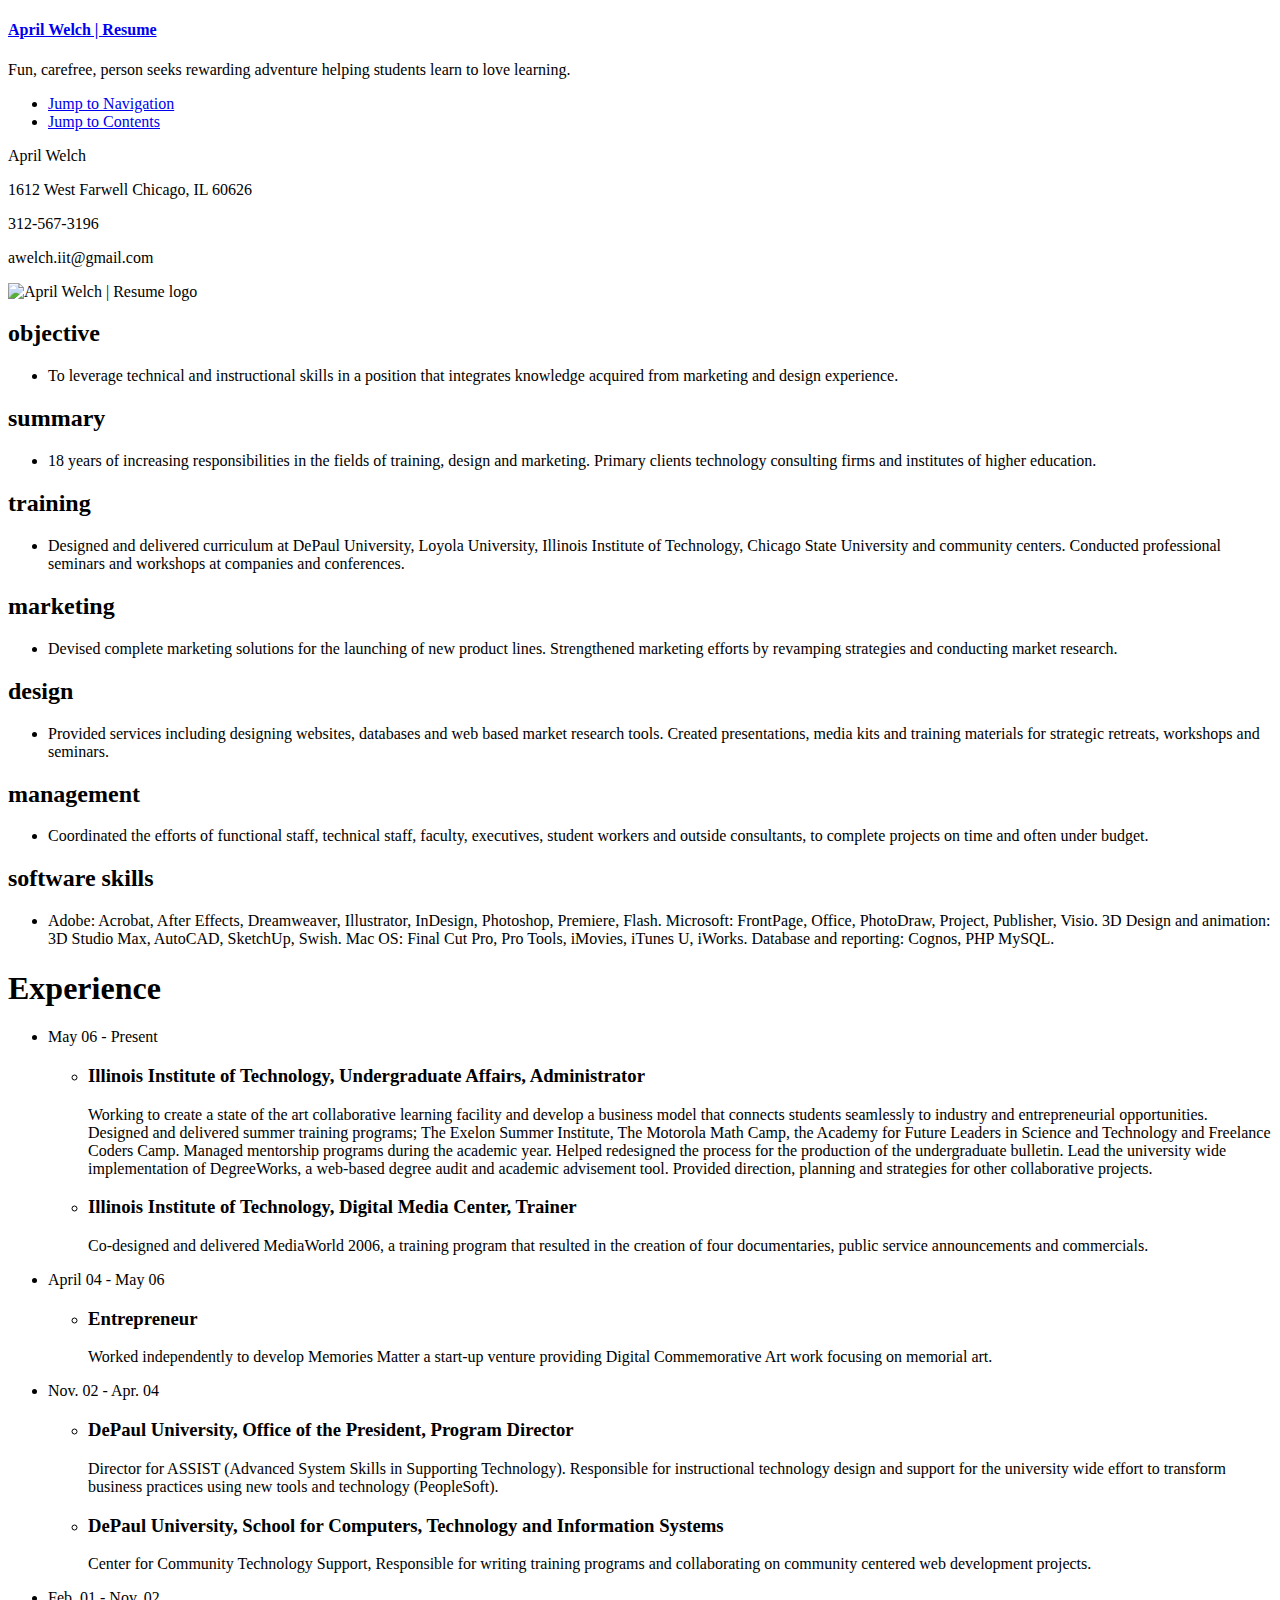
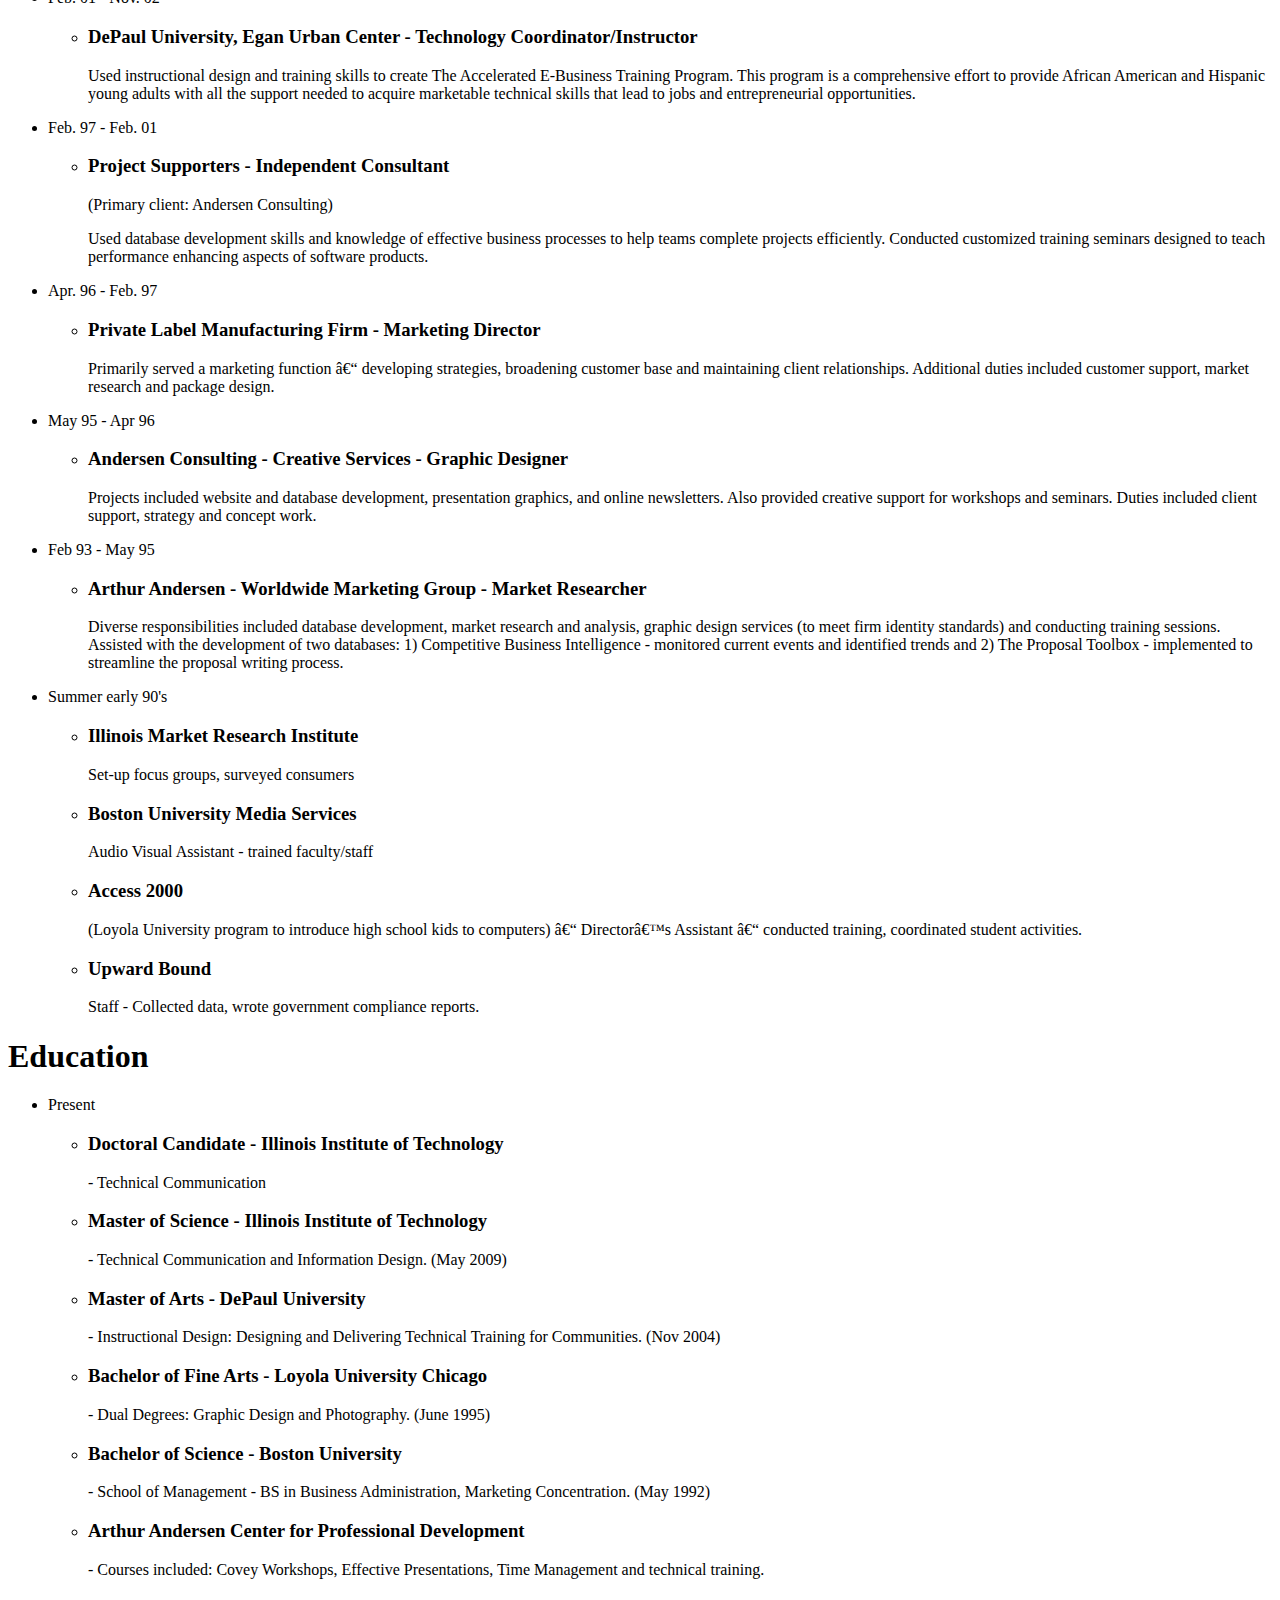
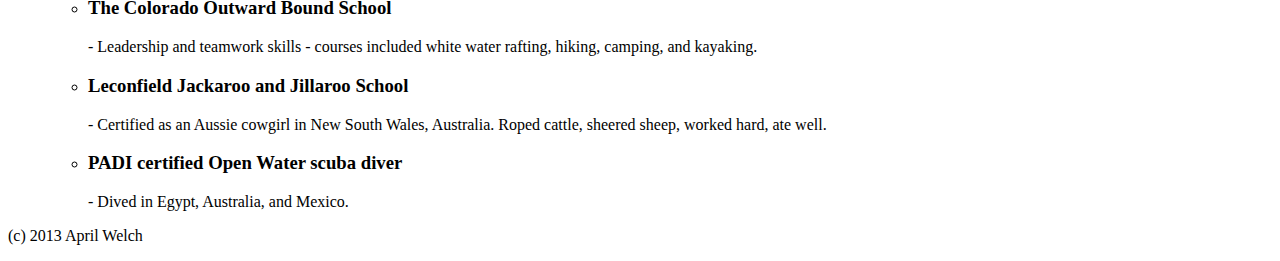
==== index.htm @ 26d6c79b "Update index.htm" ====
<!DOCTYPE html PUBLIC "-//W3C//DTD XHTML 1.0 Strict//EN" "http://www.w3.org/TR/xhtml1/DTD/xhtml1-strict.dtd">
<!--The line above is a doc type declaration that helps mark-up validators understand the type of XHTML you are writing and it helps older browsers render correctly. check p94 in Stolley HTDAWWPPT-->
<html xmlns="http://www.w3.org/1999/xhtml" xml:lang="en" lang="en" id="aprilwelch-net">


<head>
<!--The first tag is the head tag, it should contain the title of your website, this will appear on the top of the page on the tab and in most browsers this title will come up in a search.-->
  
  <title>April Welch | Resume</title>
<!--The head should also contain the meta tags and the attributes that describe the page-->
    <meta http-equiv="resume" content="text/html; charset=utf-8" />
  
<!--This meta tag helps search engines find this page -->
  <meta name="keywords" content="resume, April Welch, instructional designer, web designer, multimedia designer, photographer, chicago, Illinois, midwest, summer camp, freelance, Illinois Institute of Technology" />
  
<!--Use device width on iPhone, other mobile devices; no scaling-->
  <meta name="viewport" content="width=device-width, initial-scale=1.0" />

<!--The next two lines link your website content (.htm) to your stylesheet (.css) for formating-->

  <link rel="stylesheet" type="text/css" href="css/screen.css" media="screen" />
  <link rel="stylesheet" type="text/css" href="css/print.css" media="print" />
  
</head>

<!--The body is where the bulk of the content for your website is, it is made up of logical divisions marked by div tags-->

<body>

<!--The div id="page" gives you the opportunity to add atributes to the whole page-->

<div id="page">
  <div id="header">
       <h4><a href="http://aprilwelch.net/" rel="home"> April Welch | Resume</a></h1>
    
    <p class="tagline">
    Fun, carefree, person seeks rewarding adventure helping students learn to love learning. 
        </p>
    
    <!--The links below are for navigation:-->
    <ul class="accessibility">
      <li><a href="#navigation">Jump to Navigation</a></li>
      <li><a href="#contents">Jump to Contents</a></li>
    </ul>

  <div id="contactinfo">
    <p class="name">April Welch</p>
  <p class="address">1612 West Farwell Chicago, IL 60626</p>
  <p class="phone">312-567-3196</p>
  <p class="email">awelch.iit@gmail.com</p>
  </div>  
         <div id="aw3logo"><img src="media/aw2logo.gif" alt="April Welch | Resume logo" width="244" height="261" /></div>
  <!--The div below closes the header division:-->
    </div>
  
  <div id="contents">
    <h2>objective</h2>
      <ul class="objective">
    
      <li>To leverage technical and instructional skills in a position that integrates knowledge acquired from marketing and design experience.</li>
    </ul>
 
  
  <h2>summary</h2>
      <ul class="summary">
    
      <li>18 years of increasing responsibilities in the fields of training, design and marketing. Primary clients technology consulting firms and institutes of higher education.</li></ul>
  
    
  <h2>training</h2>
      <ul class="training">
  
      <li>Designed and delivered curriculum at DePaul University, Loyola University, Illinois Institute of Technology, Chicago State University and community centers. Conducted professional seminars and workshops at companies and conferences.</li> </ul>
      
   
  <h2>marketing</h2>
      <ul class="marketing">
    
      <li>Devised complete marketing solutions for the launching of new product lines. Strengthened marketing efforts by revamping strategies and conducting market research.</li></ul>
    
  
   <h2>design</h2>
      <ul class="design">
    
      <li>Provided services including designing websites, databases and web based market research tools. Created presentations, media kits and training materials for strategic retreats, workshops and seminars.</li></ul>  
     
    
   <h2>management</h2>
      <ul class="management">
    
      <li>Coordinated the efforts of functional staff, technical staff, faculty, executives, student workers and outside consultants, to complete projects on time and often under budget.</li></ul>      
   
   
   <h2>software skills</h2>
      <ul class="software skills">
    
      <li>Adobe: Acrobat, After Effects, Dreamweaver, Illustrator, InDesign, Photoshop, Premiere, Flash. Microsoft:  FrontPage, Office, PhotoDraw, Project, Publisher, Visio. 3D Design and animation: 3D Studio Max, AutoCAD, SketchUp, Swish. Mac OS:  Final Cut Pro, Pro Tools, iMovies, iTunes U, iWorks. Database and reporting: Cognos, PHP MySQL. </li></ul>
    
  <!--The div below closes the contents division:-->
  </div>  
  
<div id="experience">
<h1>Experience</h1>
  <ul> 
     <li class="date"> May 06 - Present 
        <ul>
           <li class="job"> <h3>Illinois Institute of Technology, Undergraduate Affairs, Administrator</h3> 
      <p> Working to create a state of the art collaborative learning facility and develop a business model that connects students seamlessly to industry and entrepreneurial opportunities. Designed and delivered summer training programs; The Exelon Summer Institute, The Motorola Math Camp,  the Academy for Future Leaders in Science and Technology and Freelance Coders Camp.  Managed mentorship programs during the academic year. Helped redesigned the process for the production of the undergraduate bulletin. Lead the university wide implementation of DegreeWorks, a web-based degree audit and academic advisement tool. Provided direction, planning and strategies for other collaborative projects. </p>
      </li>
      <li class="job"> <h3>Illinois Institute of Technology, Digital Media Center, Trainer</h3> 
      <p> Co-designed and delivered MediaWorld 2006, a training program that resulted in the creation of four documentaries, public service announcements and commercials. </p>
      </li>
        </ul>
   

  <li class="date"> April 04 - May 06
    <ul>  
        <li class="job"> <h3>Entrepreneur</h3>
      <p> Worked independently to develop Memories Matter a start-up venture providing Digital Commemorative Art work focusing on memorial art. </p>
      </li>
    </ul>
    
   <li class="date"> Nov. 02 - Apr. 04
       <ul> 
        <li class="job"> <h3>DePaul University, Office of the President, Program Director</h3><p>
         Director for ASSIST (Advanced System Skills in Supporting Technology). Responsible for instructional technology design and support for the university wide effort to transform business practices using new tools and technology (PeopleSoft).</p></li>
       <li class="job"> <h3>DePaul University, School for Computers, Technology and Information Systems</h3> <p> Center for Community Technology Support, Responsible for writing training programs and collaborating on community centered web development projects.</p>
      </li>
       </ul>
      
  <li class="date"> Feb. 01 - Nov. 02
      <ul> 
      <li class="job"> <h3>DePaul University, Egan Urban Center - Technology Coordinator/Instructor</h3> <p>Used instructional design and training skills to create The Accelerated E-Business Training Program. This program is a comprehensive effort to provide African American and Hispanic young adults with all the support needed to acquire marketable technical skills that lead to jobs and entrepreneurial opportunities.</p></li>
     </ul>
  
  <li class="date"> Feb. 97 - Feb. 01
      <ul> 
          <li class="job"> <h3>Project Supporters - Independent Consultant</h3> (Primary client: Andersen Consulting) <p> Used database development skills and knowledge of effective business processes to help teams complete projects efficiently. Conducted customized training seminars designed to teach performance enhancing aspects of software products. </p></li>
     </ul>
 
  <li class="date"> Apr. 96 - Feb. 97
      <ul> 
          <li class="job"> <h3>Private Label Manufacturing Firm - Marketing Director</h3> <p> Primarily served a marketing function – developing strategies, broadening customer base and maintaining client relationships. Additional duties included customer support, market research and package design. </p></li> 
     </ul>
  
  <li class="date"> May 95 - Apr 96
      <ul> 
          <li class="job"> <h3>Andersen Consulting - Creative Services - Graphic Designer</h3> <p> Projects included website and database development, presentation graphics, and online newsletters. Also provided creative support for workshops and seminars. Duties included client support, strategy and concept work.</p></li>   
     </ul>
      
  <li class="date"> Feb 93 - May 95
      <ul> 
          <li class="job"> <h3>Arthur Andersen - Worldwide Marketing Group - Market Researcher</h3> <p> Diverse responsibilities included database development, market research and analysis, graphic design services (to meet firm identity standards) and conducting training sessions. Assisted with the development of two databases: 1) Competitive Business Intelligence - monitored current events and identified trends and 2) The Proposal Toolbox - implemented to streamline the proposal writing process.</p></li>     
     </ul>

  <li class="date"> Summer early 90's
      <ul> 
          <li class="job"> <h3>Illinois Market Research Institute</h3>Set-up focus groups, surveyed consumers </li>
          <li class="job"> <h3>Boston University Media Services</h3>Audio Visual Assistant - trained faculty/staff </li>
          <li class="job"> <h3>Access 2000</h3> (Loyola University program to introduce high school kids to computers) – Director’s Assistant – conducted training, coordinated student activities.</li>
          <li class="job"> <h3>Upward Bound</h3>Staff - Collected data, wrote government compliance reports.</li>   
     </ul>
  </li>
<!--The div below closes the Experience division:-->
  </div>
  
<div id="Education">
<h1>Education</h1>
 <ul>
  <li class="date">Present</li>
    <ul>
      <li> <h3>Doctoral Candidate - Illinois Institute of Technology</h3> - Technical  Communication</li>
      <li><h3>Master of Science - Illinois Institute of Technology</h3> - Technical Communication and Information Design. (May 2009)</li>
      <li><h3>Master of Arts - DePaul University</h3> - Instructional Design: Designing and Delivering Technical Training for Communities. (Nov 2004)</li>
      <li><h3>Bachelor of Fine Arts - Loyola University Chicago</h3> - Dual Degrees: Graphic Design and Photography. (June 1995)</li>
      <li><h3>Bachelor of Science - Boston University</h3> - School of Management - BS in Business Administration, Marketing Concentration. (May 1992)</li>
      <li><h3>Arthur Andersen Center for Professional Development</h3> - Courses included: Covey Workshops, Effective Presentations, Time Management and technical training.</li>
      <li><h3>The Colorado Outward Bound School</h3> - Leadership and teamwork skills - courses included white water rafting, hiking, camping, and kayaking.</li>
      <li><h3>Leconfield Jackaroo and Jillaroo School</h3> - Certified as an Aussie cowgirl in New South Wales, Australia. Roped cattle, sheered sheep, worked hard, ate well.</li>
      <li><h3>PADI certified Open Water scuba diver</h3> - Dived in Egypt, Australia, and Mexico.</li>
    </ul>
  </ul>  
<!--The div below closes the education division:-->
</div>  

<div id="Footer">
    <ul>
    <!--  <li> <h4>awelch.iit@gmail.com</h4></li>
      <li><a href="http://www.facebook.com/april.welch.560" title=fb</li> -->
    </ul> 
  <p> (c) 2013 April Welch</p>
<!--The div below closes the footer division:-->
</div>

<!--The div below closes the page division:-->
</div>
</body>
</html>
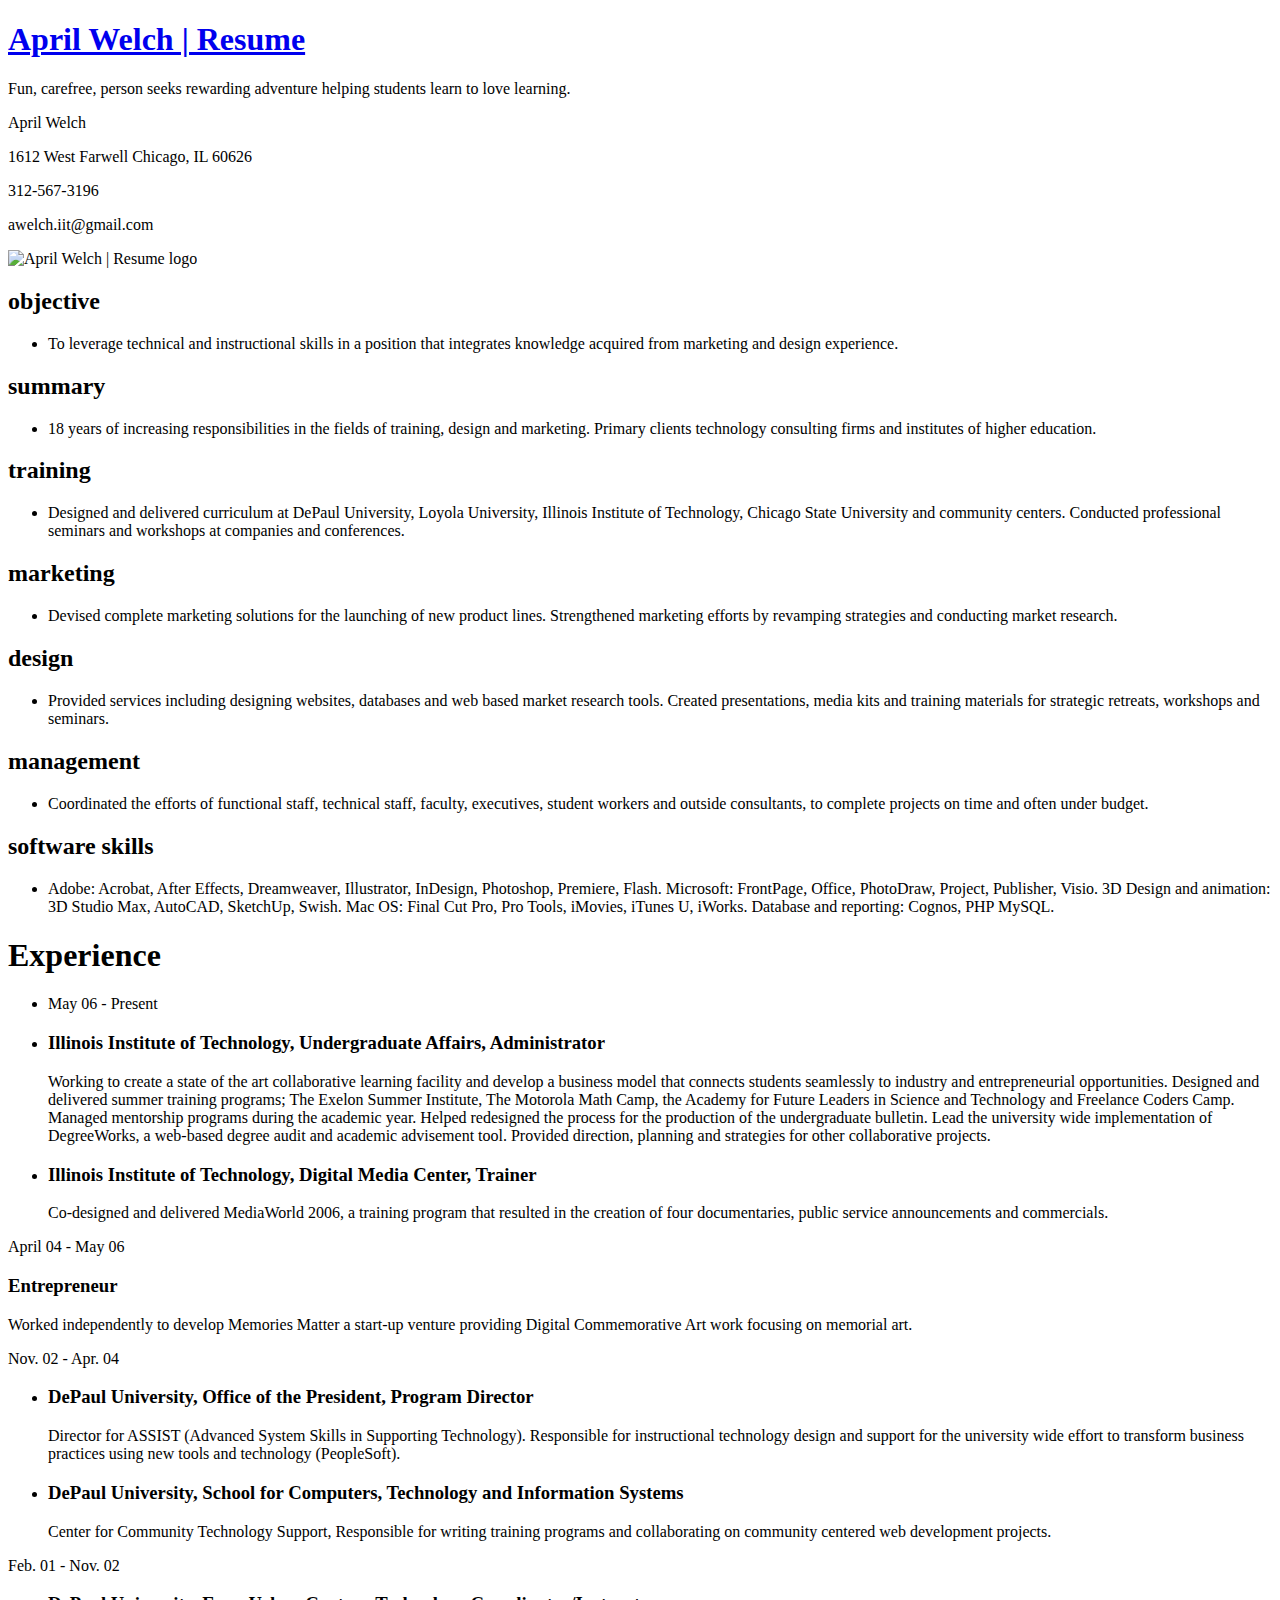
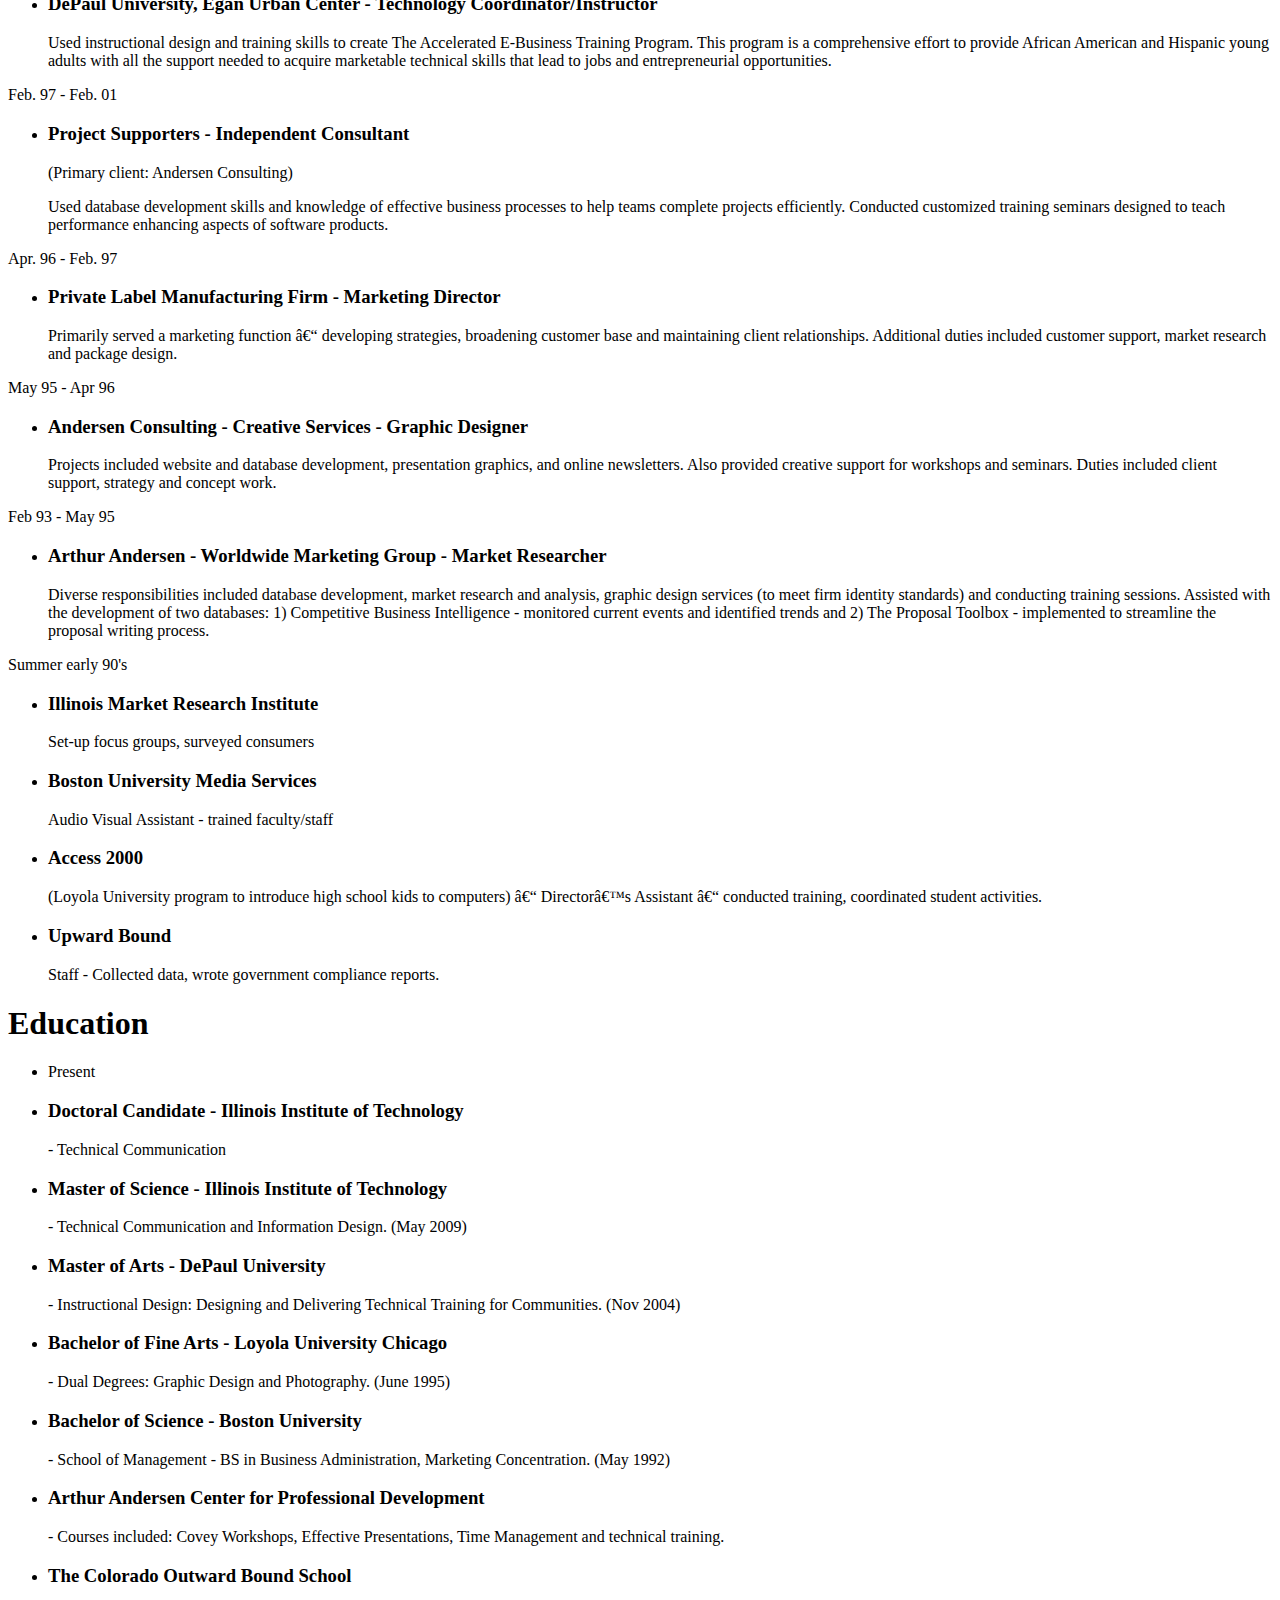
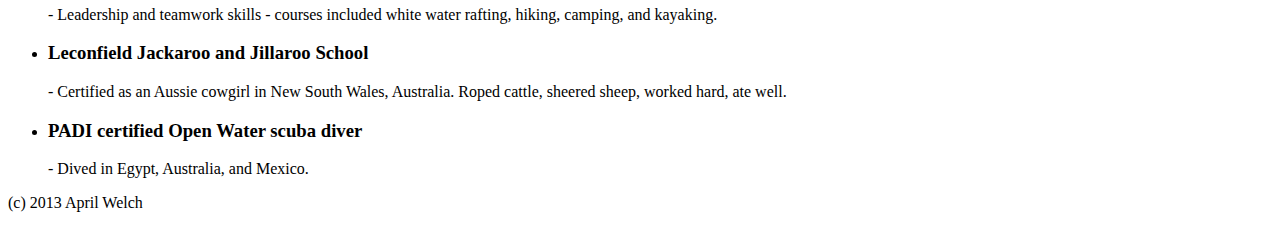
==== commit d5ed1087: "Update index.htm" ====
--- a/index.htm
+++ b/index.htm
@@ -31,17 +31,17 @@
 
 <div id="page">
   <div id="header">
-       <h4><a href="http://aprilwelch.net/" rel="home"> April Welch | Resume</a></h1>
+       <h1><a href="http://aprilwelch.net/" rel="home"> April Welch | Resume</a></h1>
     
     <p class="tagline">
     Fun, carefree, person seeks rewarding adventure helping students learn to love learning. 
         </p>
     
-    <!--The links below are for navigation:-->
+    <!--The links below are for navigation:
     <ul class="accessibility">
       <li><a href="#navigation">Jump to Navigation</a></li>
       <li><a href="#contents">Jump to Contents</a></li>
-    </ul>
+    </ul>-->
 
   <div id="contactinfo">
     <p class="name">April Welch</p>
@@ -102,65 +102,64 @@
 <div id="experience">
 <h1>Experience</h1>
   <ul> 
-     <li class="date"> May 06 - Present 
-        <ul>
-           <li class="job"> <h3>Illinois Institute of Technology, Undergraduate Affairs, Administrator</h3> 
+    <li class="date"> May 06 - Present</li> 
+      <li class="job"> <h3>Illinois Institute of Technology, Undergraduate Affairs, Administrator</h3> 
       <p> Working to create a state of the art collaborative learning facility and develop a business model that connects students seamlessly to industry and entrepreneurial opportunities. Designed and delivered summer training programs; The Exelon Summer Institute, The Motorola Math Camp,  the Academy for Future Leaders in Science and Technology and Freelance Coders Camp.  Managed mentorship programs during the academic year. Helped redesigned the process for the production of the undergraduate bulletin. Lead the university wide implementation of DegreeWorks, a web-based degree audit and academic advisement tool. Provided direction, planning and strategies for other collaborative projects. </p>
       </li>
       <li class="job"> <h3>Illinois Institute of Technology, Digital Media Center, Trainer</h3> 
       <p> Co-designed and delivered MediaWorld 2006, a training program that resulted in the creation of four documentaries, public service announcements and commercials. </p>
-      </li>
-        </ul>
+    </li>
+   </ul>
    
 
-  <li class="date"> April 04 - May 06
-    <ul>  
+  <li class="date"> April 04 - May 06</li> 
+      
         <li class="job"> <h3>Entrepreneur</h3>
       <p> Worked independently to develop Memories Matter a start-up venture providing Digital Commemorative Art work focusing on memorial art. </p>
       </li>
-    </ul>
     
-   <li class="date"> Nov. 02 - Apr. 04
+    
+   <li class="date"> Nov. 02 - Apr. 04</li>
        <ul> 
-        <li class="job"> <h3>DePaul University, Office of the President, Program Director</h3><p>
-         Director for ASSIST (Advanced System Skills in Supporting Technology). Responsible for instructional technology design and support for the university wide effort to transform business practices using new tools and technology (PeopleSoft).</p></li>
+        <li class="job"> <h3>DePaul University, Office of the President, Program Director</h3>
+         Director for ASSIST (Advanced System Skills in Supporting Technology). Responsible for instructional technology design and support for the university wide effort to transform business practices using new tools and technology (PeopleSoft).</li>
        <li class="job"> <h3>DePaul University, School for Computers, Technology and Information Systems</h3> <p> Center for Community Technology Support, Responsible for writing training programs and collaborating on community centered web development projects.</p>
       </li>
        </ul>
       
-  <li class="date"> Feb. 01 - Nov. 02
+  <li class="date"> Feb. 01 - Nov. 02</li>
       <ul> 
       <li class="job"> <h3>DePaul University, Egan Urban Center - Technology Coordinator/Instructor</h3> <p>Used instructional design and training skills to create The Accelerated E-Business Training Program. This program is a comprehensive effort to provide African American and Hispanic young adults with all the support needed to acquire marketable technical skills that lead to jobs and entrepreneurial opportunities.</p></li>
      </ul>
   
-  <li class="date"> Feb. 97 - Feb. 01
+  <li class="date"> Feb. 97 - Feb. 01</li>
       <ul> 
           <li class="job"> <h3>Project Supporters - Independent Consultant</h3> (Primary client: Andersen Consulting) <p> Used database development skills and knowledge of effective business processes to help teams complete projects efficiently. Conducted customized training seminars designed to teach performance enhancing aspects of software products. </p></li>
      </ul>
  
-  <li class="date"> Apr. 96 - Feb. 97
+  <li class="date"> Apr. 96 - Feb. 97</li>
       <ul> 
           <li class="job"> <h3>Private Label Manufacturing Firm - Marketing Director</h3> <p> Primarily served a marketing function – developing strategies, broadening customer base and maintaining client relationships. Additional duties included customer support, market research and package design. </p></li> 
      </ul>
   
-  <li class="date"> May 95 - Apr 96
+  <li class="date"> May 95 - Apr 96</li>
       <ul> 
           <li class="job"> <h3>Andersen Consulting - Creative Services - Graphic Designer</h3> <p> Projects included website and database development, presentation graphics, and online newsletters. Also provided creative support for workshops and seminars. Duties included client support, strategy and concept work.</p></li>   
      </ul>
       
-  <li class="date"> Feb 93 - May 95
+  <li class="date"> Feb 93 - May 95</li> 
       <ul> 
           <li class="job"> <h3>Arthur Andersen - Worldwide Marketing Group - Market Researcher</h3> <p> Diverse responsibilities included database development, market research and analysis, graphic design services (to meet firm identity standards) and conducting training sessions. Assisted with the development of two databases: 1) Competitive Business Intelligence - monitored current events and identified trends and 2) The Proposal Toolbox - implemented to streamline the proposal writing process.</p></li>     
      </ul>
 
-  <li class="date"> Summer early 90's
+  <li class="date"> Summer early 90's</li> 
       <ul> 
           <li class="job"> <h3>Illinois Market Research Institute</h3>Set-up focus groups, surveyed consumers </li>
           <li class="job"> <h3>Boston University Media Services</h3>Audio Visual Assistant - trained faculty/staff </li>
           <li class="job"> <h3>Access 2000</h3> (Loyola University program to introduce high school kids to computers) – Director’s Assistant – conducted training, coordinated student activities.</li>
           <li class="job"> <h3>Upward Bound</h3>Staff - Collected data, wrote government compliance reports.</li>   
      </ul>
-  </li>
+ 
 <!--The div below closes the Experience division:-->
   </div>
   
@@ -168,7 +167,7 @@
 <h1>Education</h1>
  <ul>
   <li class="date">Present</li>
-    <ul>
+    
       <li> <h3>Doctoral Candidate - Illinois Institute of Technology</h3> - Technical  Communication</li>
       <li><h3>Master of Science - Illinois Institute of Technology</h3> - Technical Communication and Information Design. (May 2009)</li>
       <li><h3>Master of Arts - DePaul University</h3> - Instructional Design: Designing and Delivering Technical Training for Communities. (Nov 2004)</li>
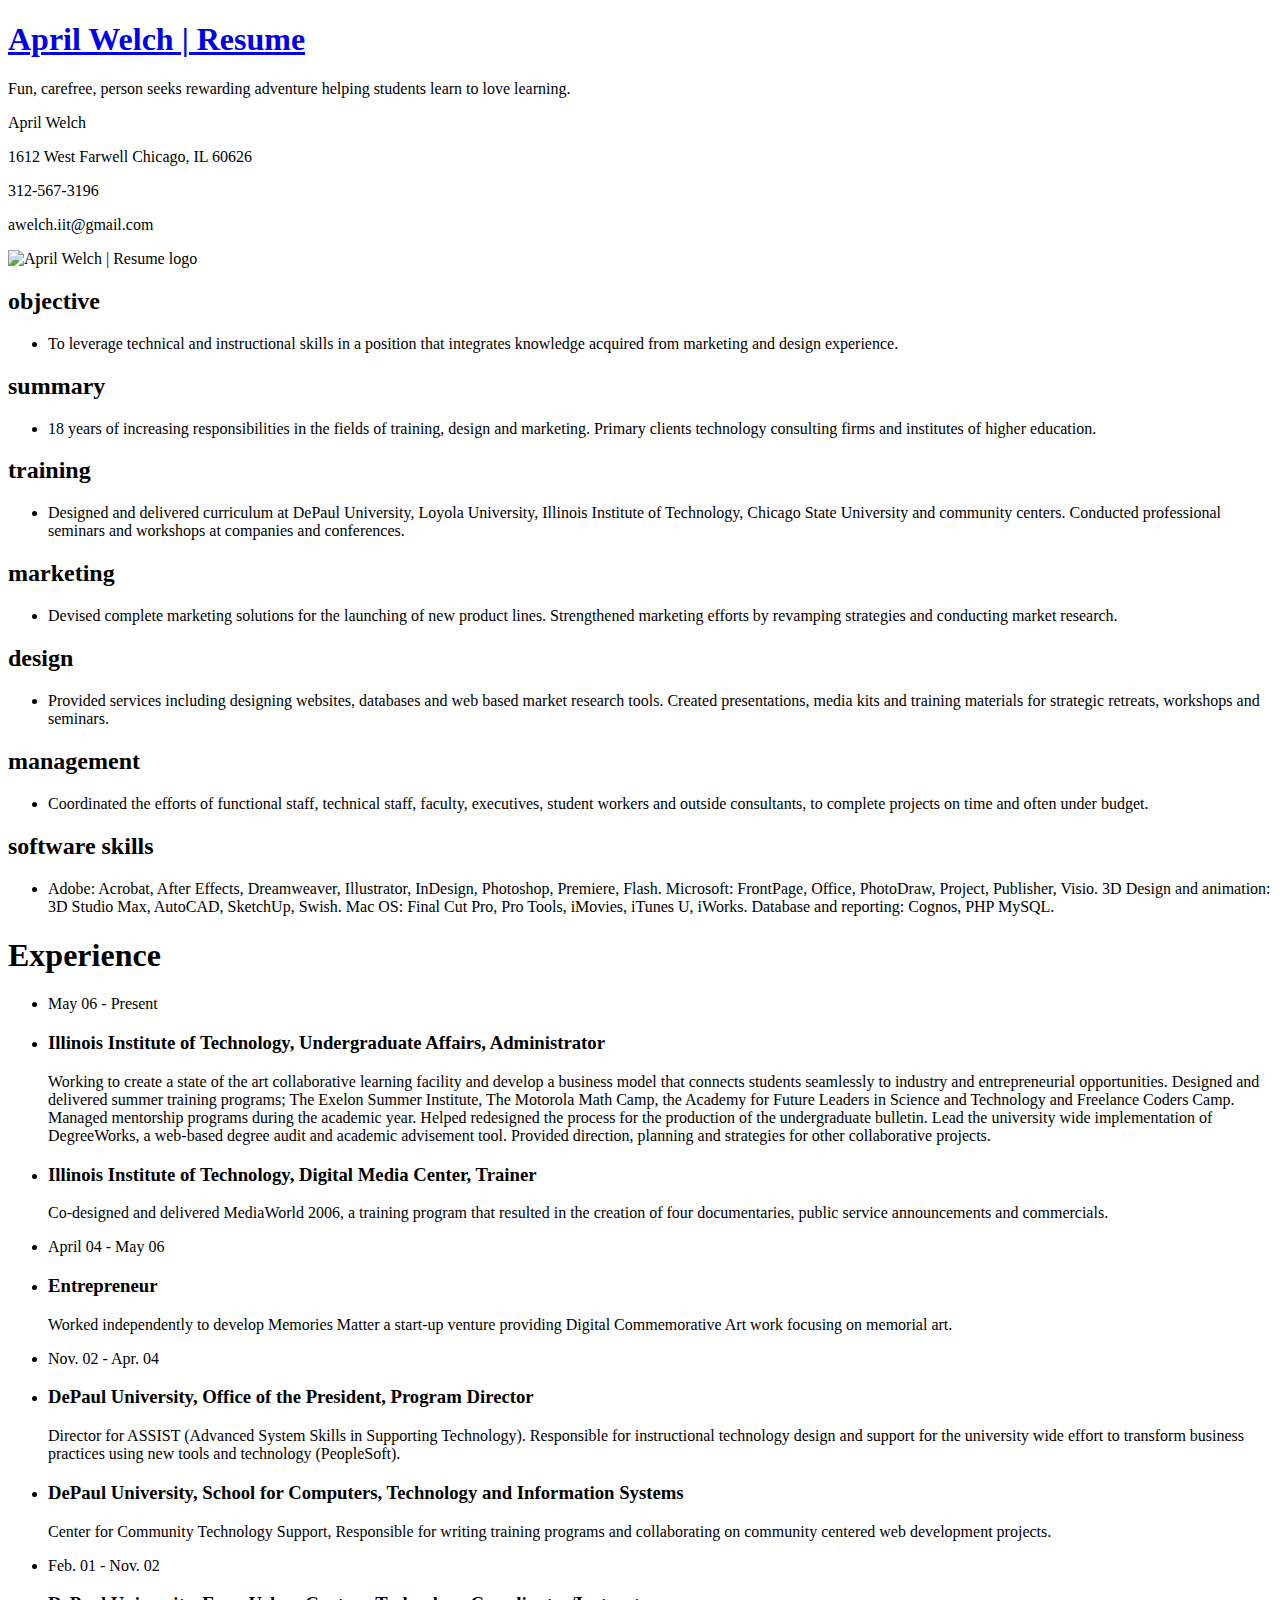
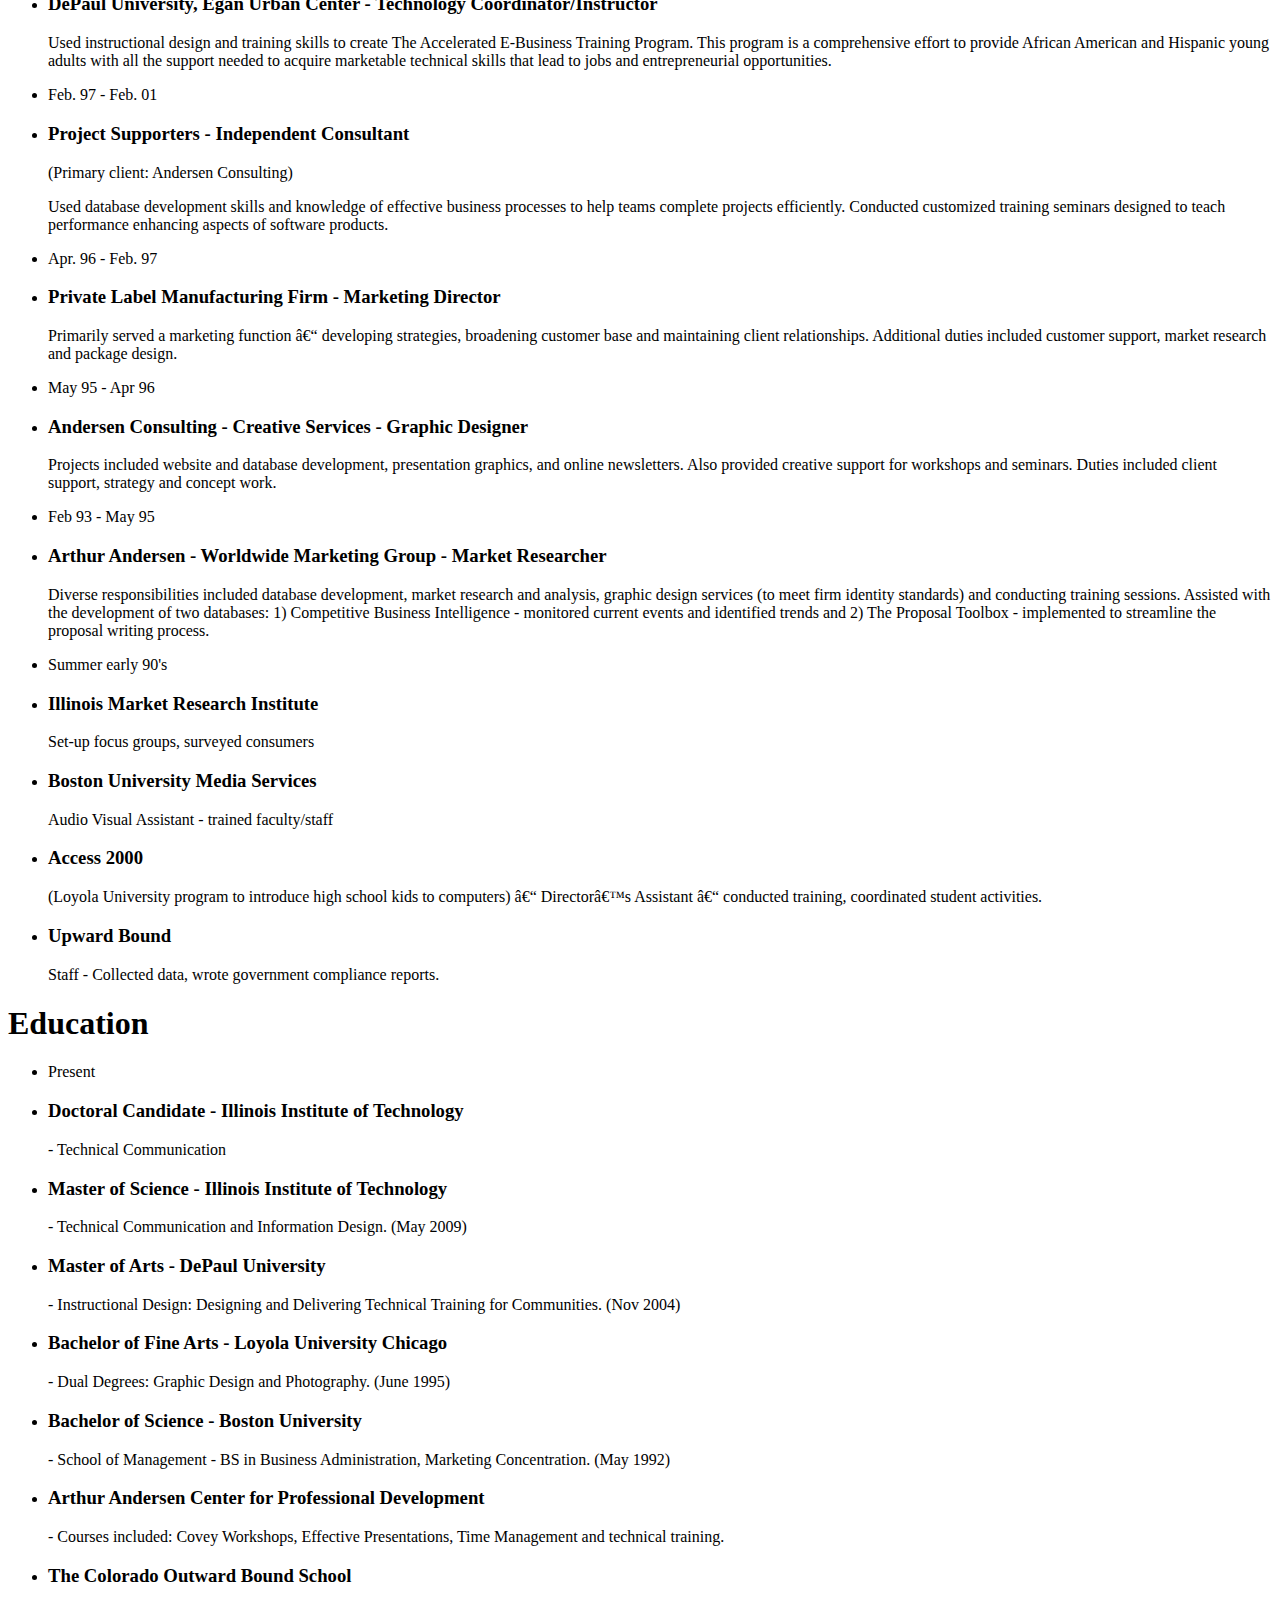
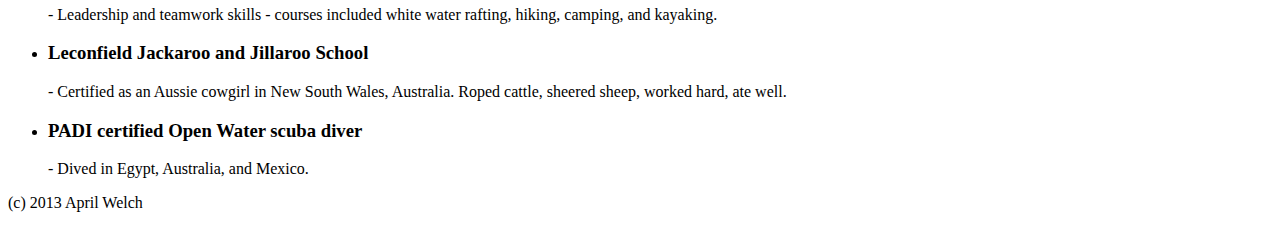
==== commit 1a701e42: "Update index.htm" ====
--- a/index.htm
+++ b/index.htm
@@ -109,7 +109,7 @@
       <li class="job"> <h3>Illinois Institute of Technology, Digital Media Center, Trainer</h3> 
       <p> Co-designed and delivered MediaWorld 2006, a training program that resulted in the creation of four documentaries, public service announcements and commercials. </p>
     </li>
-   </ul>
+   
    
 
   <li class="date"> April 04 - May 06</li> 
@@ -120,40 +120,40 @@
     
     
    <li class="date"> Nov. 02 - Apr. 04</li>
-       <ul> 
+        
         <li class="job"> <h3>DePaul University, Office of the President, Program Director</h3>
          Director for ASSIST (Advanced System Skills in Supporting Technology). Responsible for instructional technology design and support for the university wide effort to transform business practices using new tools and technology (PeopleSoft).</li>
        <li class="job"> <h3>DePaul University, School for Computers, Technology and Information Systems</h3> <p> Center for Community Technology Support, Responsible for writing training programs and collaborating on community centered web development projects.</p>
       </li>
-       </ul>
+       
       
   <li class="date"> Feb. 01 - Nov. 02</li>
-      <ul> 
+       
       <li class="job"> <h3>DePaul University, Egan Urban Center - Technology Coordinator/Instructor</h3> <p>Used instructional design and training skills to create The Accelerated E-Business Training Program. This program is a comprehensive effort to provide African American and Hispanic young adults with all the support needed to acquire marketable technical skills that lead to jobs and entrepreneurial opportunities.</p></li>
-     </ul>
+     
   
   <li class="date"> Feb. 97 - Feb. 01</li>
-      <ul> 
+       
           <li class="job"> <h3>Project Supporters - Independent Consultant</h3> (Primary client: Andersen Consulting) <p> Used database development skills and knowledge of effective business processes to help teams complete projects efficiently. Conducted customized training seminars designed to teach performance enhancing aspects of software products. </p></li>
-     </ul>
+     
  
   <li class="date"> Apr. 96 - Feb. 97</li>
-      <ul> 
+       
           <li class="job"> <h3>Private Label Manufacturing Firm - Marketing Director</h3> <p> Primarily served a marketing function – developing strategies, broadening customer base and maintaining client relationships. Additional duties included customer support, market research and package design. </p></li> 
-     </ul>
+     
   
   <li class="date"> May 95 - Apr 96</li>
-      <ul> 
+       
           <li class="job"> <h3>Andersen Consulting - Creative Services - Graphic Designer</h3> <p> Projects included website and database development, presentation graphics, and online newsletters. Also provided creative support for workshops and seminars. Duties included client support, strategy and concept work.</p></li>   
-     </ul>
+     
       
   <li class="date"> Feb 93 - May 95</li> 
-      <ul> 
+       
           <li class="job"> <h3>Arthur Andersen - Worldwide Marketing Group - Market Researcher</h3> <p> Diverse responsibilities included database development, market research and analysis, graphic design services (to meet firm identity standards) and conducting training sessions. Assisted with the development of two databases: 1) Competitive Business Intelligence - monitored current events and identified trends and 2) The Proposal Toolbox - implemented to streamline the proposal writing process.</p></li>     
-     </ul>
+     
 
   <li class="date"> Summer early 90's</li> 
-      <ul> 
+       
           <li class="job"> <h3>Illinois Market Research Institute</h3>Set-up focus groups, surveyed consumers </li>
           <li class="job"> <h3>Boston University Media Services</h3>Audio Visual Assistant - trained faculty/staff </li>
           <li class="job"> <h3>Access 2000</h3> (Loyola University program to introduce high school kids to computers) – Director’s Assistant – conducted training, coordinated student activities.</li>
@@ -178,15 +178,15 @@
       <li><h3>Leconfield Jackaroo and Jillaroo School</h3> - Certified as an Aussie cowgirl in New South Wales, Australia. Roped cattle, sheered sheep, worked hard, ate well.</li>
       <li><h3>PADI certified Open Water scuba diver</h3> - Dived in Egypt, Australia, and Mexico.</li>
     </ul>
-  </ul>  
+  
 <!--The div below closes the education division:-->
 </div>  
 
 <div id="Footer">
-    <ul>
+    
     <!--  <li> <h4>awelch.iit@gmail.com</h4></li>
       <li><a href="http://www.facebook.com/april.welch.560" title=fb</li> -->
-    </ul> 
+     
   <p> (c) 2013 April Welch</p>
 <!--The div below closes the footer division:-->
 </div>
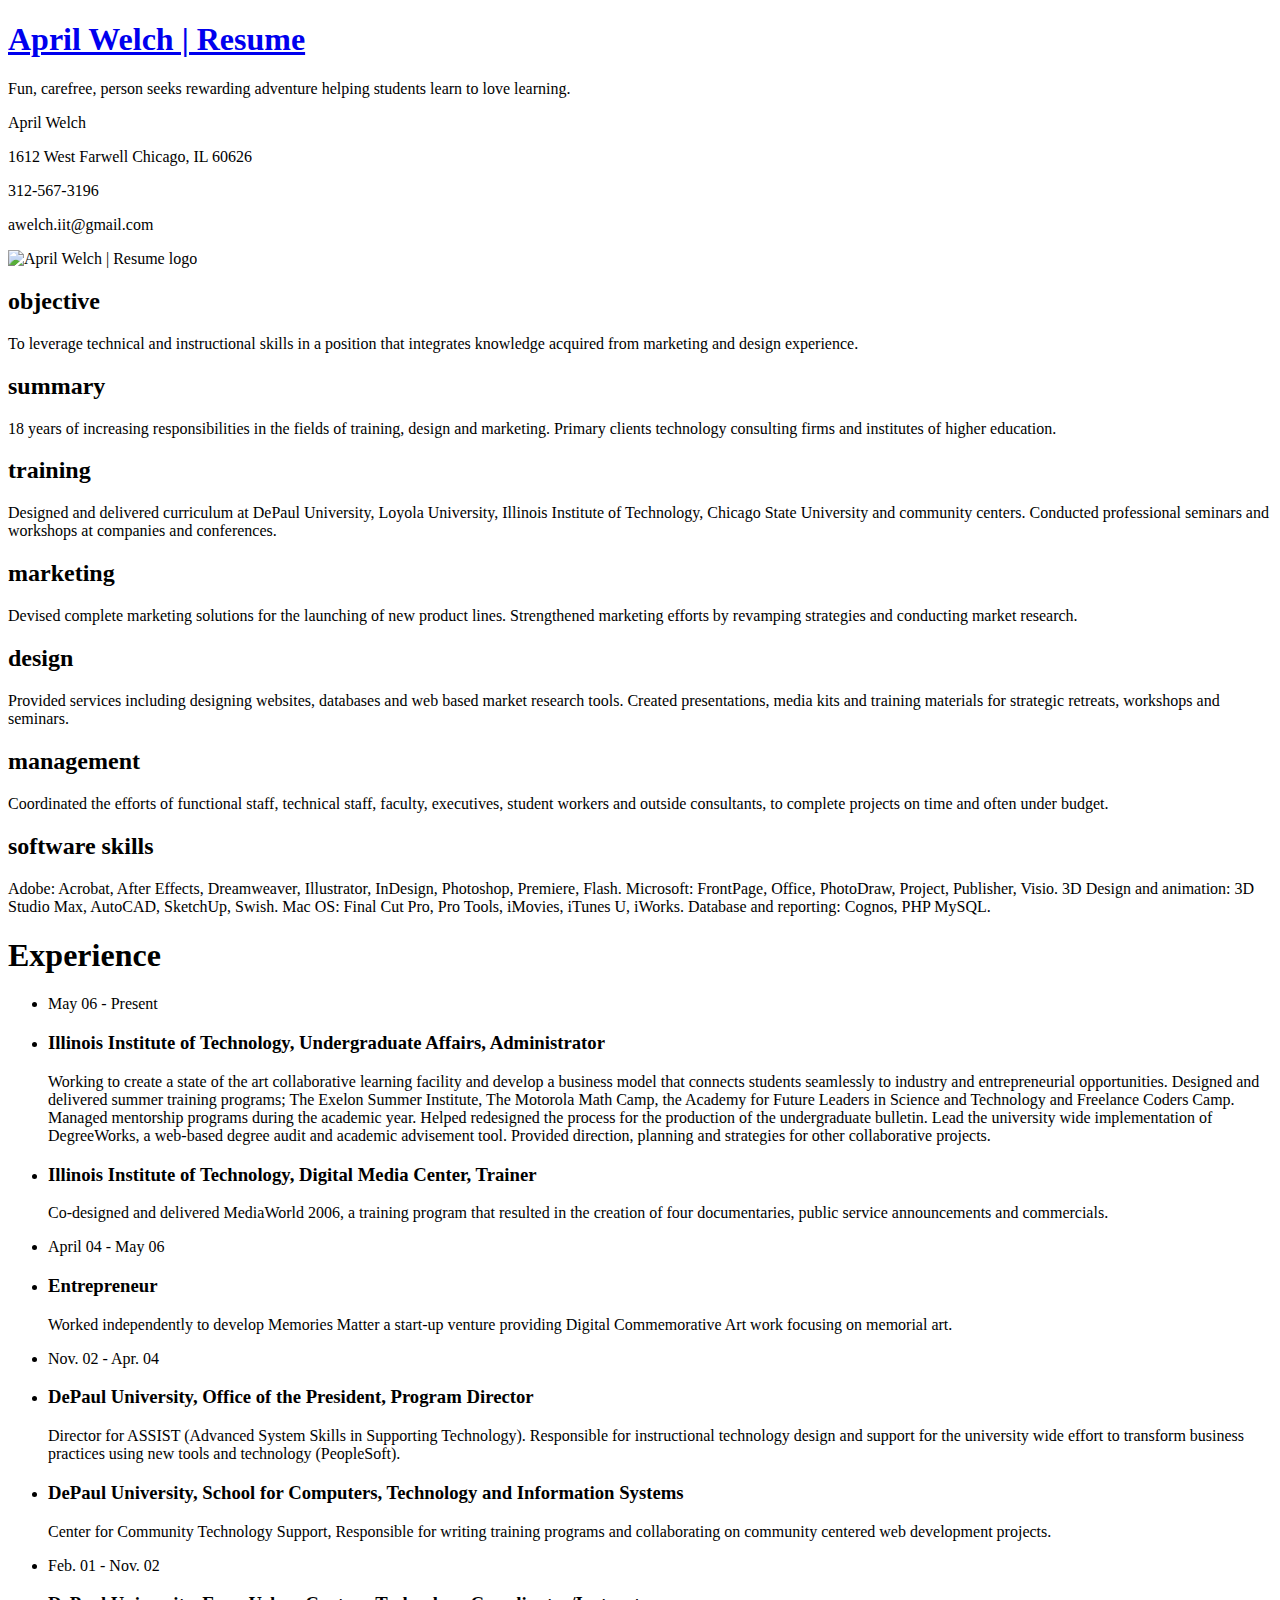
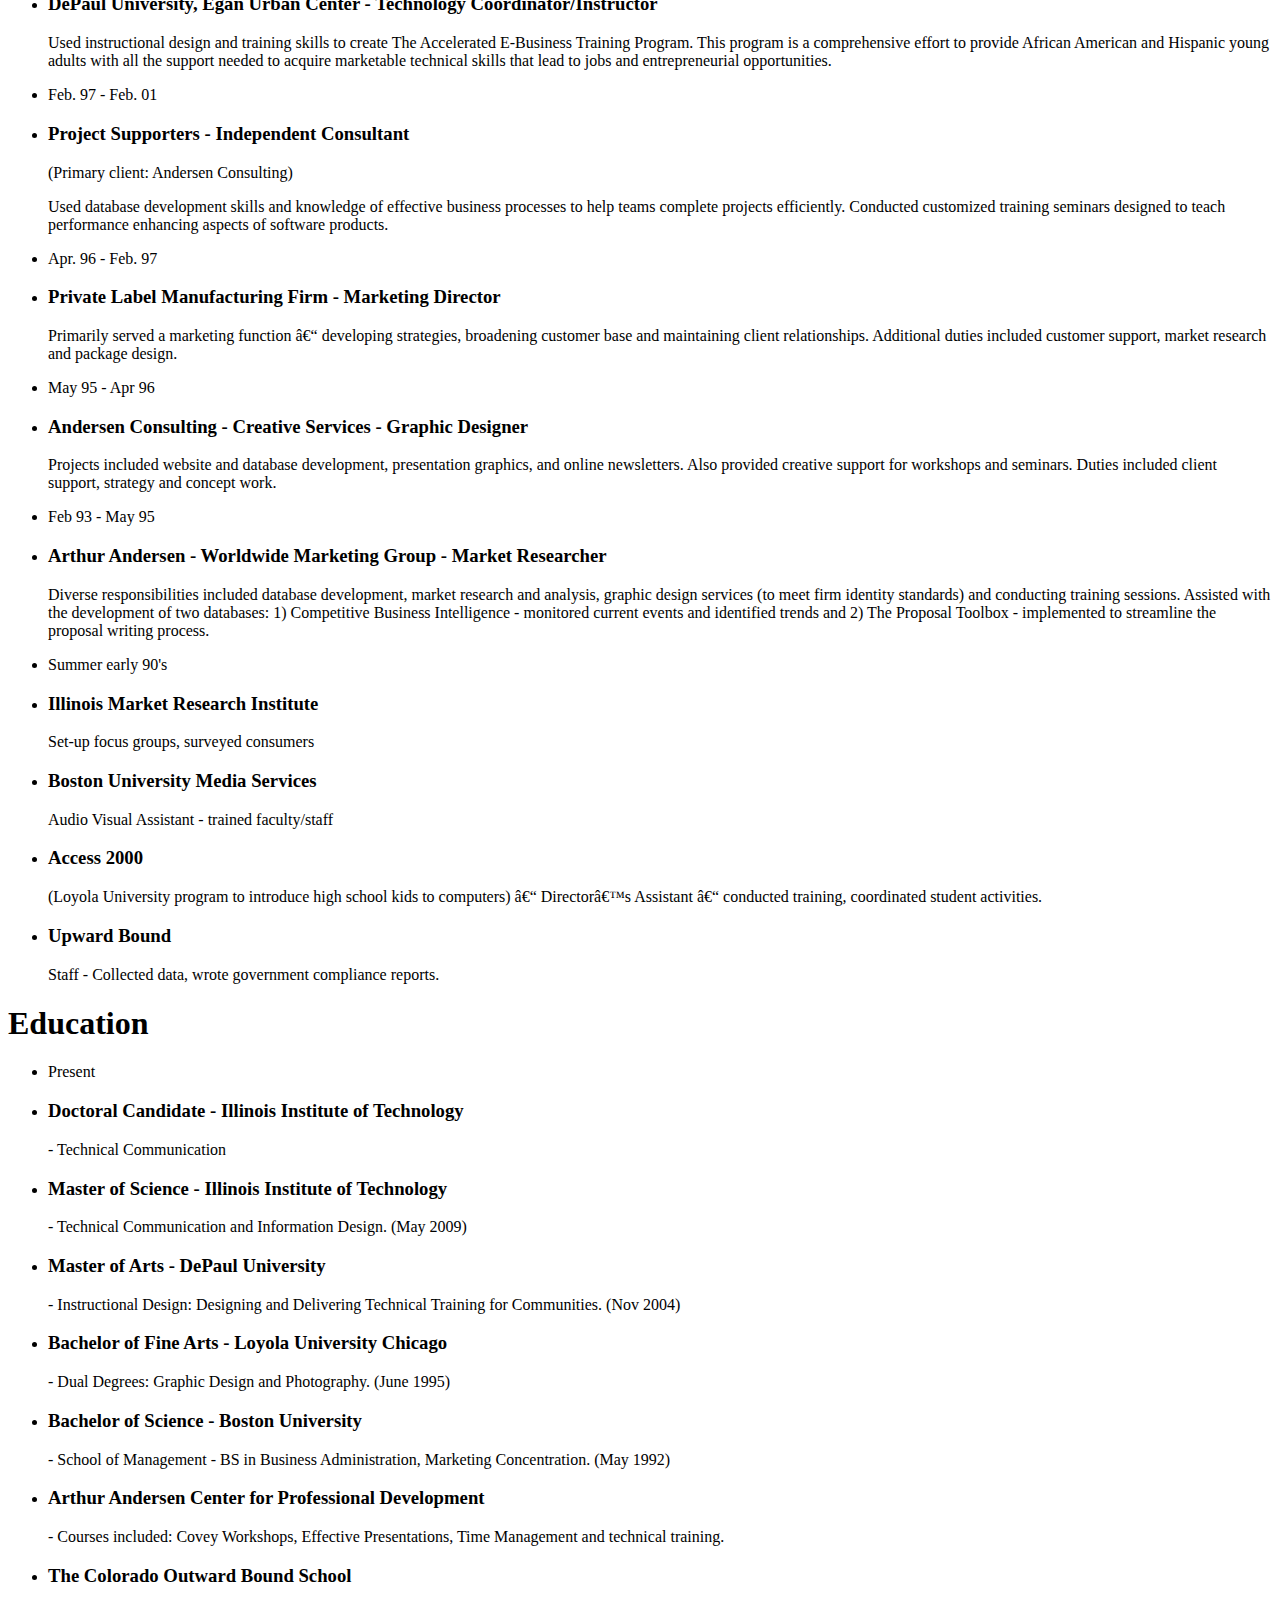
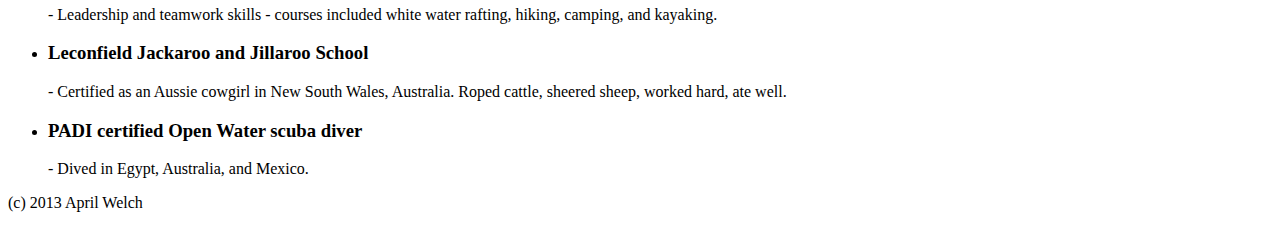
==== commit 4eade2a6: "Updated contents structure with new divs" ====
--- a/index.htm
+++ b/index.htm
@@ -19,8 +19,8 @@
 <!--The next two lines link your website content (.htm) to your stylesheet (.css) for formating-->
 
   <link rel="stylesheet" type="text/css" href="css/screen.css" media="screen" />
-  <link rel="stylesheet" type="text/css" href="css/print.css" media="print" />
-  
+  <!-- <link rel="stylesheet" type="text/css" href="css/print.css" media="print" /> -->
+  <link rel="stylesheet" type="text/css" href="css/print2.css" media="print" />
 </head>
 
 <!--The body is where the bulk of the content for your website is, it is made up of logical divisions marked by div tags-->
@@ -31,11 +31,10 @@
 
 <div id="page">
   <div id="header">
-       <h1><a href="http://aprilwelch.net/" rel="home"> April Welch | Resume</a></h1>
-    
+    <h1><a href="http://aprilwelch.net/" rel="home"> April Welch | Resume</a></h1>
     <p class="tagline">
     Fun, carefree, person seeks rewarding adventure helping students learn to love learning. 
-        </p>
+    </p>
     
     <!--The links below are for navigation:
     <ul class="accessibility">
@@ -43,58 +42,80 @@
       <li><a href="#contents">Jump to Contents</a></li>
     </ul>-->
 
-  <div id="contactinfo">
-    <p class="name">April Welch</p>
-  <p class="address">1612 West Farwell Chicago, IL 60626</p>
-  <p class="phone">312-567-3196</p>
-  <p class="email">awelch.iit@gmail.com</p>
-  </div>  
-         <div id="aw3logo"><img src="media/aw2logo.gif" alt="April Welch | Resume logo" width="244" height="261" /></div>
-  <!--The div below closes the header division:-->
+    <div id="contactinfo">
+      <p>April Welch</p>
+      <p>1612 West Farwell Chicago, IL 60626</p>
+      <p>312-567-3196</p>
+      <p>awelch.iit@gmail.com</p>
+    </div>  
+        
+    <div id="aw3logo">
+      <img src="media/aw2logo.gif" alt="April Welch | Resume logo" width="244" height="261" />
     </div>
   
+    <!--The div below closes the header division:-->
+  </div>
+  
   <div id="contents">
-    <h2>objective</h2>
-      <ul class="objective">
-    
-      <li>To leverage technical and instructional skills in a position that integrates knowledge acquired from marketing and design experience.</li>
-    </ul>
+    
+    <div class="info-container"> 
+      <h2>objective</h2>
+      <p>
+        To leverage technical and instructional skills in a position that integrates knowledge 
+        acquired from marketing and design experience.
+      </p> 
+    </div> 
  
-  
-  <h2>summary</h2>
-      <ul class="summary">
-    
-      <li>18 years of increasing responsibilities in the fields of training, design and marketing. Primary clients technology consulting firms and institutes of higher education.</li></ul>
-  
-    
-  <h2>training</h2>
-      <ul class="training">
-  
-      <li>Designed and delivered curriculum at DePaul University, Loyola University, Illinois Institute of Technology, Chicago State University and community centers. Conducted professional seminars and workshops at companies and conferences.</li> </ul>
-      
+    <div class="info-container"> 
+      <h2>summary</h2>
+      <p> 
+        18 years of increasing responsibilities in the fields of training, design and marketing. 
+        Primary clients technology consulting firms and institutes of higher education.
+      </p> 
+    </div>   
+    
+    <div class="info-container"> 
+      <h2>training</h2>
+      <p>
+        Designed and delivered curriculum at DePaul University, Loyola University, Illinois Institute 
+        of Technology, Chicago State University and community centers. Conducted professional seminars 
+        and workshops at companies and conferences. 
+      </p> 
+    </div> 
+    
+    <div class="info-container">
+      <h2>marketing</h2>
+      <p> 
+        Devised complete marketing solutions for the launching of new product lines. Strengthened marketing 
+        efforts by revamping strategies and conducting market research.
+      </p> 
+    </div> 
+  
+    <div class="info-container">
+      <h2>design</h2>
+      <p>
+        Provided services including designing websites, databases and web based market research tools. Created 
+        presentations, media kits and training materials for strategic retreats, workshops and seminars.
+      </p> 
+    </div>   
+     
+    <div class="info-container">
+      <h2>management</h2>
+      <p>
+        Coordinated the efforts of functional staff, technical staff, faculty, executives, student workers and 
+        outside consultants, to complete projects on time and often under budget.
+      </p> 
+    </div>  
    
-  <h2>marketing</h2>
-      <ul class="marketing">
-    
-      <li>Devised complete marketing solutions for the launching of new product lines. Strengthened marketing efforts by revamping strategies and conducting market research.</li></ul>
-    
-  
-   <h2>design</h2>
-      <ul class="design">
-    
-      <li>Provided services including designing websites, databases and web based market research tools. Created presentations, media kits and training materials for strategic retreats, workshops and seminars.</li></ul>  
-     
-    
-   <h2>management</h2>
-      <ul class="management">
-    
-      <li>Coordinated the efforts of functional staff, technical staff, faculty, executives, student workers and outside consultants, to complete projects on time and often under budget.</li></ul>      
-   
-   
-   <h2>software skills</h2>
-      <ul class="software skills">
-    
-      <li>Adobe: Acrobat, After Effects, Dreamweaver, Illustrator, InDesign, Photoshop, Premiere, Flash. Microsoft:  FrontPage, Office, PhotoDraw, Project, Publisher, Visio. 3D Design and animation: 3D Studio Max, AutoCAD, SketchUp, Swish. Mac OS:  Final Cut Pro, Pro Tools, iMovies, iTunes U, iWorks. Database and reporting: Cognos, PHP MySQL. </li></ul>
+   <div class="info-container"> 
+     <h2>software skills</h2>
+     <p>
+       Adobe: Acrobat, After Effects, Dreamweaver, Illustrator, InDesign, Photoshop, Premiere, Flash. 
+       Microsoft:  FrontPage, Office, PhotoDraw, Project, Publisher, Visio. 3D Design and animation: 3D Studio Max, 
+       AutoCAD, SketchUp, Swish. Mac OS:  Final Cut Pro, Pro Tools, iMovies, iTunes U, iWorks. Database and reporting: 
+       Cognos, PHP MySQL.
+     </p>
+    </div> 
     
   <!--The div below closes the contents division:-->
   </div>  
@@ -163,7 +184,7 @@
 <!--The div below closes the Experience division:-->
   </div>
   
-<div id="Education">
+<div id="education">
 <h1>Education</h1>
  <ul>
   <li class="date">Present</li>
@@ -182,7 +203,7 @@
 <!--The div below closes the education division:-->
 </div>  
 
-<div id="Footer">
+<div id="footer">
     
     <!--  <li> <h4>awelch.iit@gmail.com</h4></li>
       <li><a href="http://www.facebook.com/april.welch.560" title=fb</li> -->
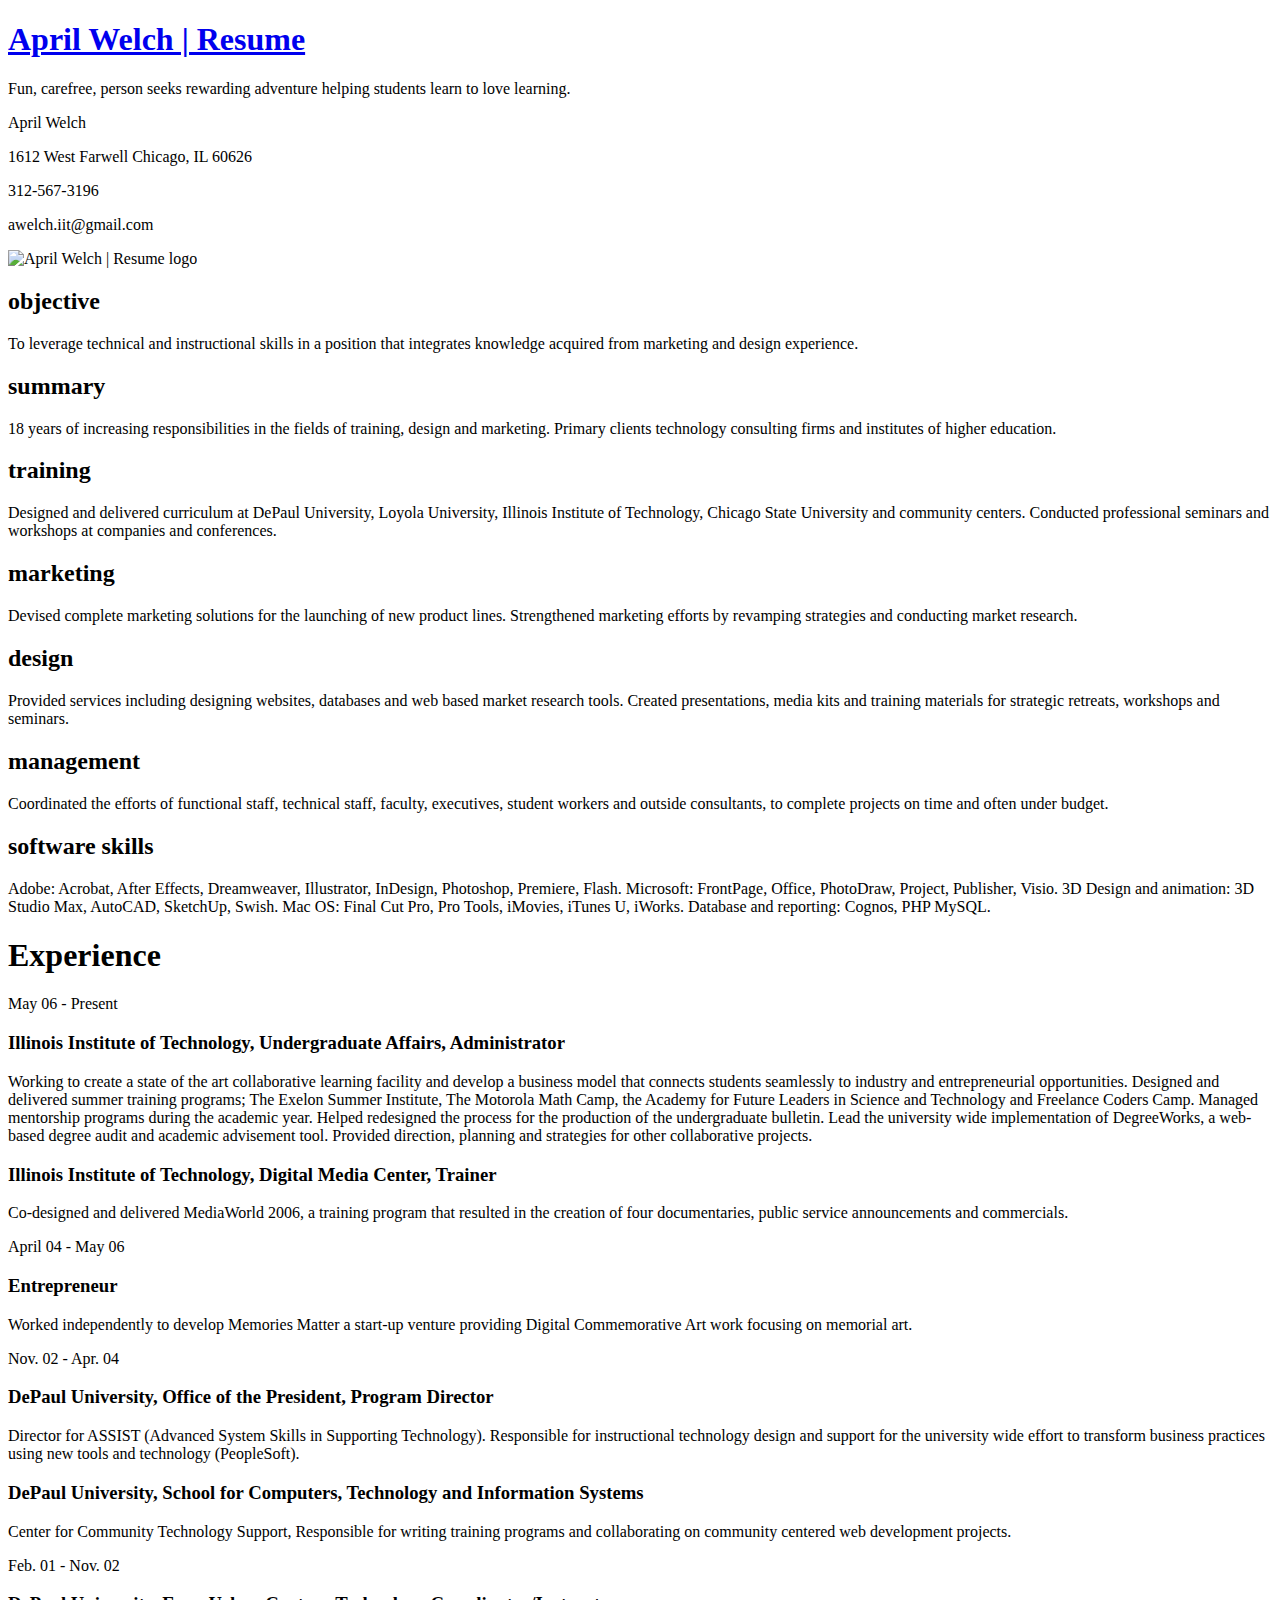
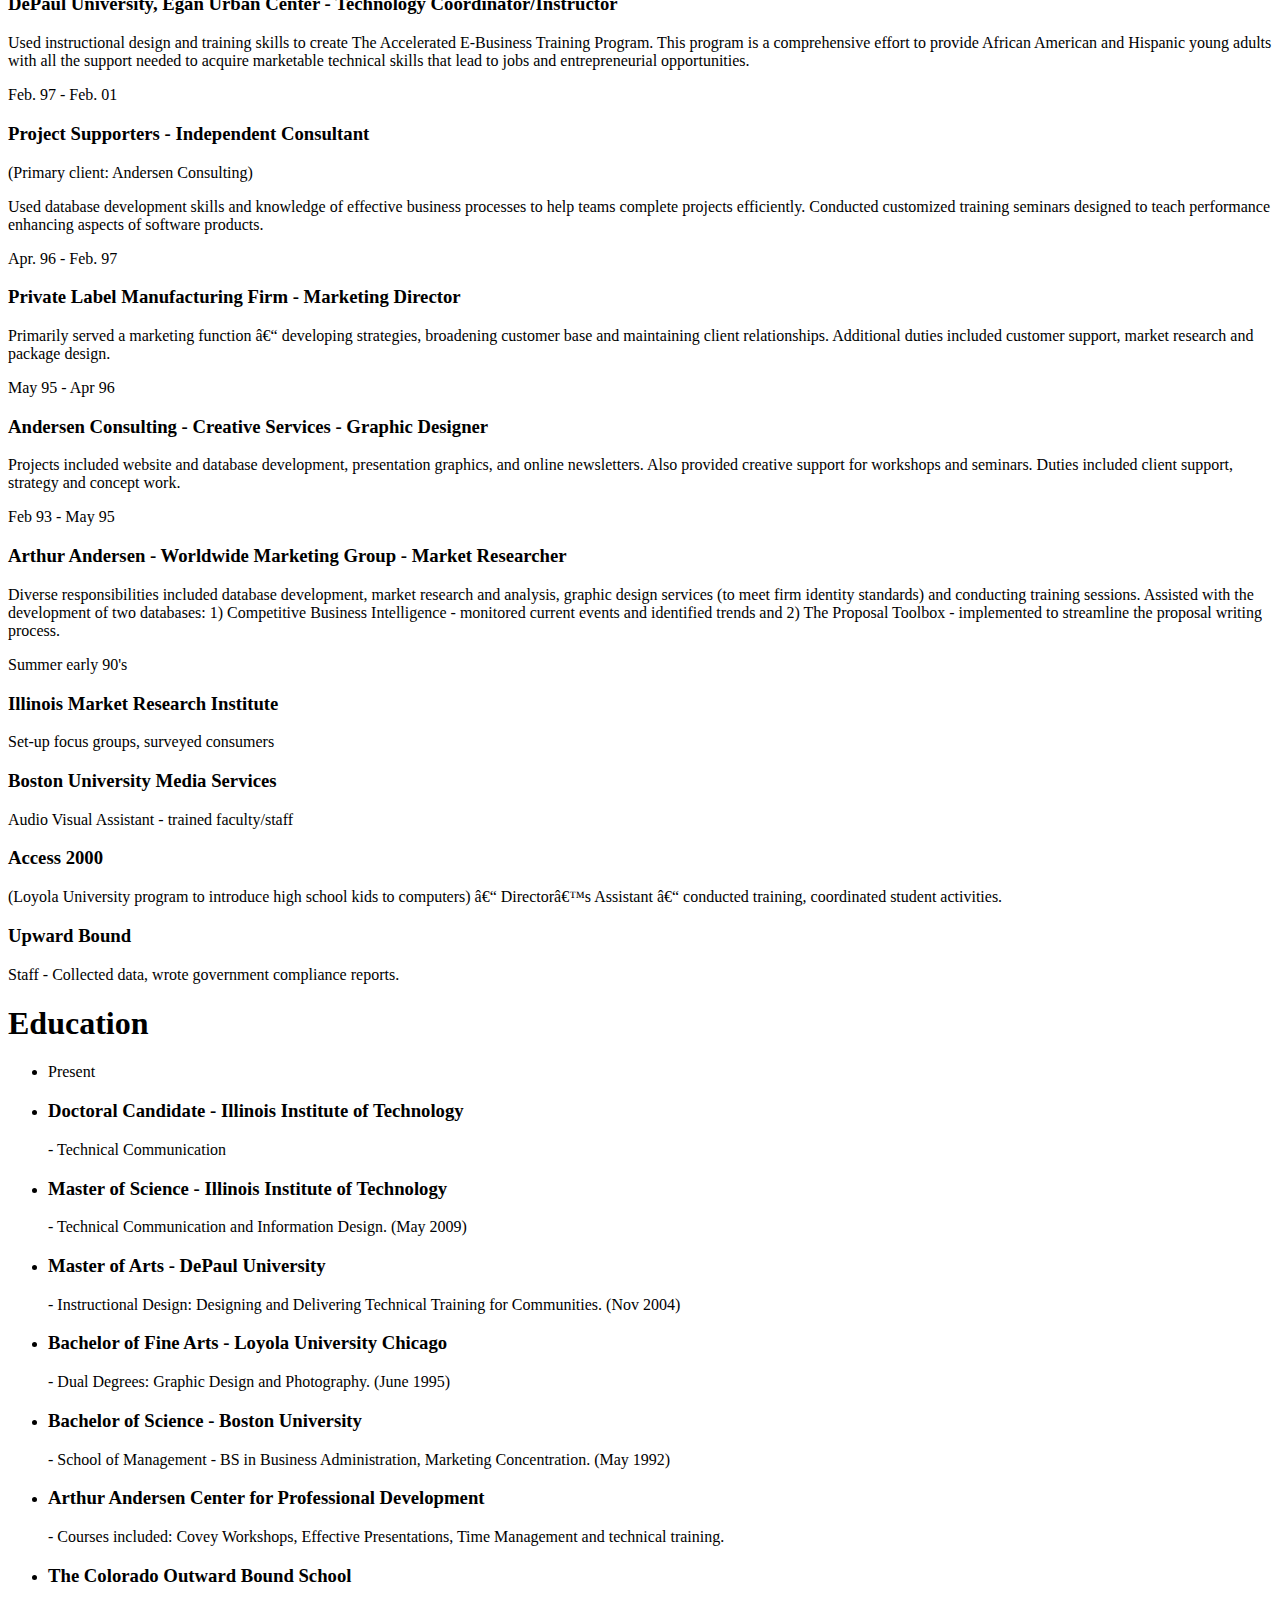
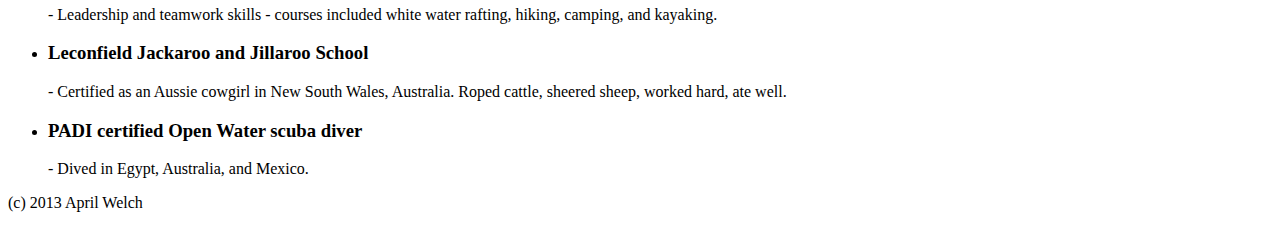
==== commit bee53b2e: "Updated experience structure" ====
--- a/index.htm
+++ b/index.htm
@@ -120,66 +120,128 @@
   <!--The div below closes the contents division:-->
   </div>  
   
-<div id="experience">
-<h1>Experience</h1>
-  <ul> 
-    <li class="date"> May 06 - Present</li> 
-      <li class="job"> <h3>Illinois Institute of Technology, Undergraduate Affairs, Administrator</h3> 
-      <p> Working to create a state of the art collaborative learning facility and develop a business model that connects students seamlessly to industry and entrepreneurial opportunities. Designed and delivered summer training programs; The Exelon Summer Institute, The Motorola Math Camp,  the Academy for Future Leaders in Science and Technology and Freelance Coders Camp.  Managed mentorship programs during the academic year. Helped redesigned the process for the production of the undergraduate bulletin. Lead the university wide implementation of DegreeWorks, a web-based degree audit and academic advisement tool. Provided direction, planning and strategies for other collaborative projects. </p>
-      </li>
-      <li class="job"> <h3>Illinois Institute of Technology, Digital Media Center, Trainer</h3> 
-      <p> Co-designed and delivered MediaWorld 2006, a training program that resulted in the creation of four documentaries, public service announcements and commercials. </p>
-    </li>
+  <div id="experience">
+    
+    <h1>Experience</h1>
+
+    <div class="experience-info"> 
+      <p class="date">
+        May 06 - Present
+      </p> 
+      <h3>Illinois Institute of Technology, Undergraduate Affairs, Administrator</h3> 
+      <p> 
+        Working to create a state of the art collaborative learning facility and develop a business model that connects 
+        students seamlessly to industry and entrepreneurial opportunities. Designed and delivered summer training programs; 
+        The Exelon Summer Institute, The Motorola Math Camp,  the Academy for Future Leaders in Science and Technology and 
+        Freelance Coders Camp.  Managed mentorship programs during the academic year. Helped redesigned the process for the 
+        production of the undergraduate bulletin. Lead the university wide implementation of DegreeWorks, a web-based degree 
+        audit and academic advisement tool. Provided direction, planning and strategies for other collaborative projects. 
+      </p>
+      <h3>Illinois Institute of Technology, Digital Media Center, Trainer</h3> 
+      <p> 
+        Co-designed and delivered MediaWorld 2006, a training program that resulted in the creation of four documentaries, 
+        public service announcements and commercials. 
+      </p>
+    </div>
    
-   
-
-  <li class="date"> April 04 - May 06</li> 
-      
-        <li class="job"> <h3>Entrepreneur</h3>
-      <p> Worked independently to develop Memories Matter a start-up venture providing Digital Commemorative Art work focusing on memorial art. </p>
-      </li>
-    
-    
-   <li class="date"> Nov. 02 - Apr. 04</li>
-        
-        <li class="job"> <h3>DePaul University, Office of the President, Program Director</h3>
-         Director for ASSIST (Advanced System Skills in Supporting Technology). Responsible for instructional technology design and support for the university wide effort to transform business practices using new tools and technology (PeopleSoft).</li>
-       <li class="job"> <h3>DePaul University, School for Computers, Technology and Information Systems</h3> <p> Center for Community Technology Support, Responsible for writing training programs and collaborating on community centered web development projects.</p>
-      </li>
+    <div class="experience-info"> 
+      <p class="date">
+        April 04 - May 06
+      </p> 
+      <h3>Entrepreneur</h3>
+      <p> 
+        Worked independently to develop Memories Matter a start-up venture providing Digital Commemorative Art work focusing 
+        on memorial art. 
+      </p>
+    </div>
+    
+    <div class="experience-info"> 
+      <p class="date"> 
+        Nov. 02 - Apr. 04
+      </p>
+      <h3>DePaul University, Office of the President, Program Director</h3>
+      <p>
+        Director for ASSIST (Advanced System Skills in Supporting Technology). Responsible for instructional technology 
+        design and support for the university wide effort to transform business practices using new tools and technology 
+        (PeopleSoft).
+      </p> 
+      <h3>DePaul University, School for Computers, Technology and Information Systems</h3> 
+      <p> 
+        Center for Community Technology Support, Responsible for writing training programs and collaborating on community 
+        centered web development projects.
+      </p>
+    </div> 
        
       
-  <li class="date"> Feb. 01 - Nov. 02</li>
-       
-      <li class="job"> <h3>DePaul University, Egan Urban Center - Technology Coordinator/Instructor</h3> <p>Used instructional design and training skills to create The Accelerated E-Business Training Program. This program is a comprehensive effort to provide African American and Hispanic young adults with all the support needed to acquire marketable technical skills that lead to jobs and entrepreneurial opportunities.</p></li>
+    <div class="experience-info"> 
+      <p class="date">
+        Feb. 01 - Nov. 02
+      </p>
+      <h3>DePaul University, Egan Urban Center - Technology Coordinator/Instructor</h3> 
+      <p>
+        Used instructional design and training skills to create The Accelerated E-Business Training Program. This program 
+        is a comprehensive effort to provide African American and Hispanic young adults with all the support needed to acquire 
+        marketable technical skills that lead to jobs and entrepreneurial opportunities.
+      </p>
+    </div>
+    
+    <div class="experience-info"> 
+      <p class="date"> 
+        Feb. 97 - Feb. 01
+      </p>
+      <h3>Project Supporters - Independent Consultant</h3> (Primary client: Andersen Consulting) 
+      <p> 
+        Used database development skills and knowledge of effective business processes to help teams complete projects 
+        efficiently. Conducted customized training seminars designed to teach performance enhancing aspects of software 
+        products. 
+      </p>
+    </div> 
+    
+    <div class="experience-info"> 
+      <p class="date"> 
+        Apr. 96 - Feb. 97
+      </p>
+      <h3>Private Label Manufacturing Firm - Marketing Director</h3> 
+      <p> 
+        Primarily served a marketing function – developing strategies, broadening customer base and maintaining client 
+        relationships. Additional duties included customer support, market research and package design. 
+      </p>
+    </div> 
      
-  
-  <li class="date"> Feb. 97 - Feb. 01</li>
-       
-          <li class="job"> <h3>Project Supporters - Independent Consultant</h3> (Primary client: Andersen Consulting) <p> Used database development skills and knowledge of effective business processes to help teams complete projects efficiently. Conducted customized training seminars designed to teach performance enhancing aspects of software products. </p></li>
-     
- 
-  <li class="date"> Apr. 96 - Feb. 97</li>
-       
-          <li class="job"> <h3>Private Label Manufacturing Firm - Marketing Director</h3> <p> Primarily served a marketing function – developing strategies, broadening customer base and maintaining client relationships. Additional duties included customer support, market research and package design. </p></li> 
-     
-  
-  <li class="date"> May 95 - Apr 96</li>
-       
-          <li class="job"> <h3>Andersen Consulting - Creative Services - Graphic Designer</h3> <p> Projects included website and database development, presentation graphics, and online newsletters. Also provided creative support for workshops and seminars. Duties included client support, strategy and concept work.</p></li>   
-     
-      
-  <li class="date"> Feb 93 - May 95</li> 
-       
-          <li class="job"> <h3>Arthur Andersen - Worldwide Marketing Group - Market Researcher</h3> <p> Diverse responsibilities included database development, market research and analysis, graphic design services (to meet firm identity standards) and conducting training sessions. Assisted with the development of two databases: 1) Competitive Business Intelligence - monitored current events and identified trends and 2) The Proposal Toolbox - implemented to streamline the proposal writing process.</p></li>     
-     
-
-  <li class="date"> Summer early 90's</li> 
-       
-          <li class="job"> <h3>Illinois Market Research Institute</h3>Set-up focus groups, surveyed consumers </li>
-          <li class="job"> <h3>Boston University Media Services</h3>Audio Visual Assistant - trained faculty/staff </li>
-          <li class="job"> <h3>Access 2000</h3> (Loyola University program to introduce high school kids to computers) – Director’s Assistant – conducted training, coordinated student activities.</li>
-          <li class="job"> <h3>Upward Bound</h3>Staff - Collected data, wrote government compliance reports.</li>   
-     </ul>
+    <div class="experience-info"> 
+      <p class="date"> 
+        May 95 - Apr 96
+      </p>
+      <h3>Andersen Consulting - Creative Services - Graphic Designer</h3> 
+      <p> 
+        Projects included website and database development, presentation graphics, and online newsletters. Also provided 
+        creative support for workshops and seminars. Duties included client support, strategy and concept work.
+      </p>
+    </div>   
+    
+    <div class="experience-info"> 
+      <p class="date"> 
+        Feb 93 - May 95
+      </p>
+      <h3>Arthur Andersen - Worldwide Marketing Group - Market Researcher</h3> 
+      <p> 
+        Diverse responsibilities included database development, market research and analysis, graphic design services 
+        (to meet firm identity standards) and conducting training sessions. Assisted with the development of two databases: 
+        1) Competitive Business Intelligence - monitored current events and identified trends and 2) The Proposal Toolbox - 
+        implemented to streamline the proposal writing process.
+      </p>
+    </div>     
+    
+    <div class="experience-info"> 
+      <p class="date">
+        Summer early 90's
+      </p> 
+      <h3>Illinois Market Research Institute</h3> Set-up focus groups, surveyed consumers <br />
+      <h3>Boston University Media Services</h3> Audio Visual Assistant - trained faculty/staff <br />
+      <h3>Access 2000</h3> (Loyola University program to introduce high school kids to computers) – Director’s Assistant – 
+      conducted training, coordinated student activities.<br />
+      <h3>Upward Bound</h3> Staff - Collected data, wrote government compliance reports.   
+     </div>
  
 <!--The div below closes the Experience division:-->
   </div>
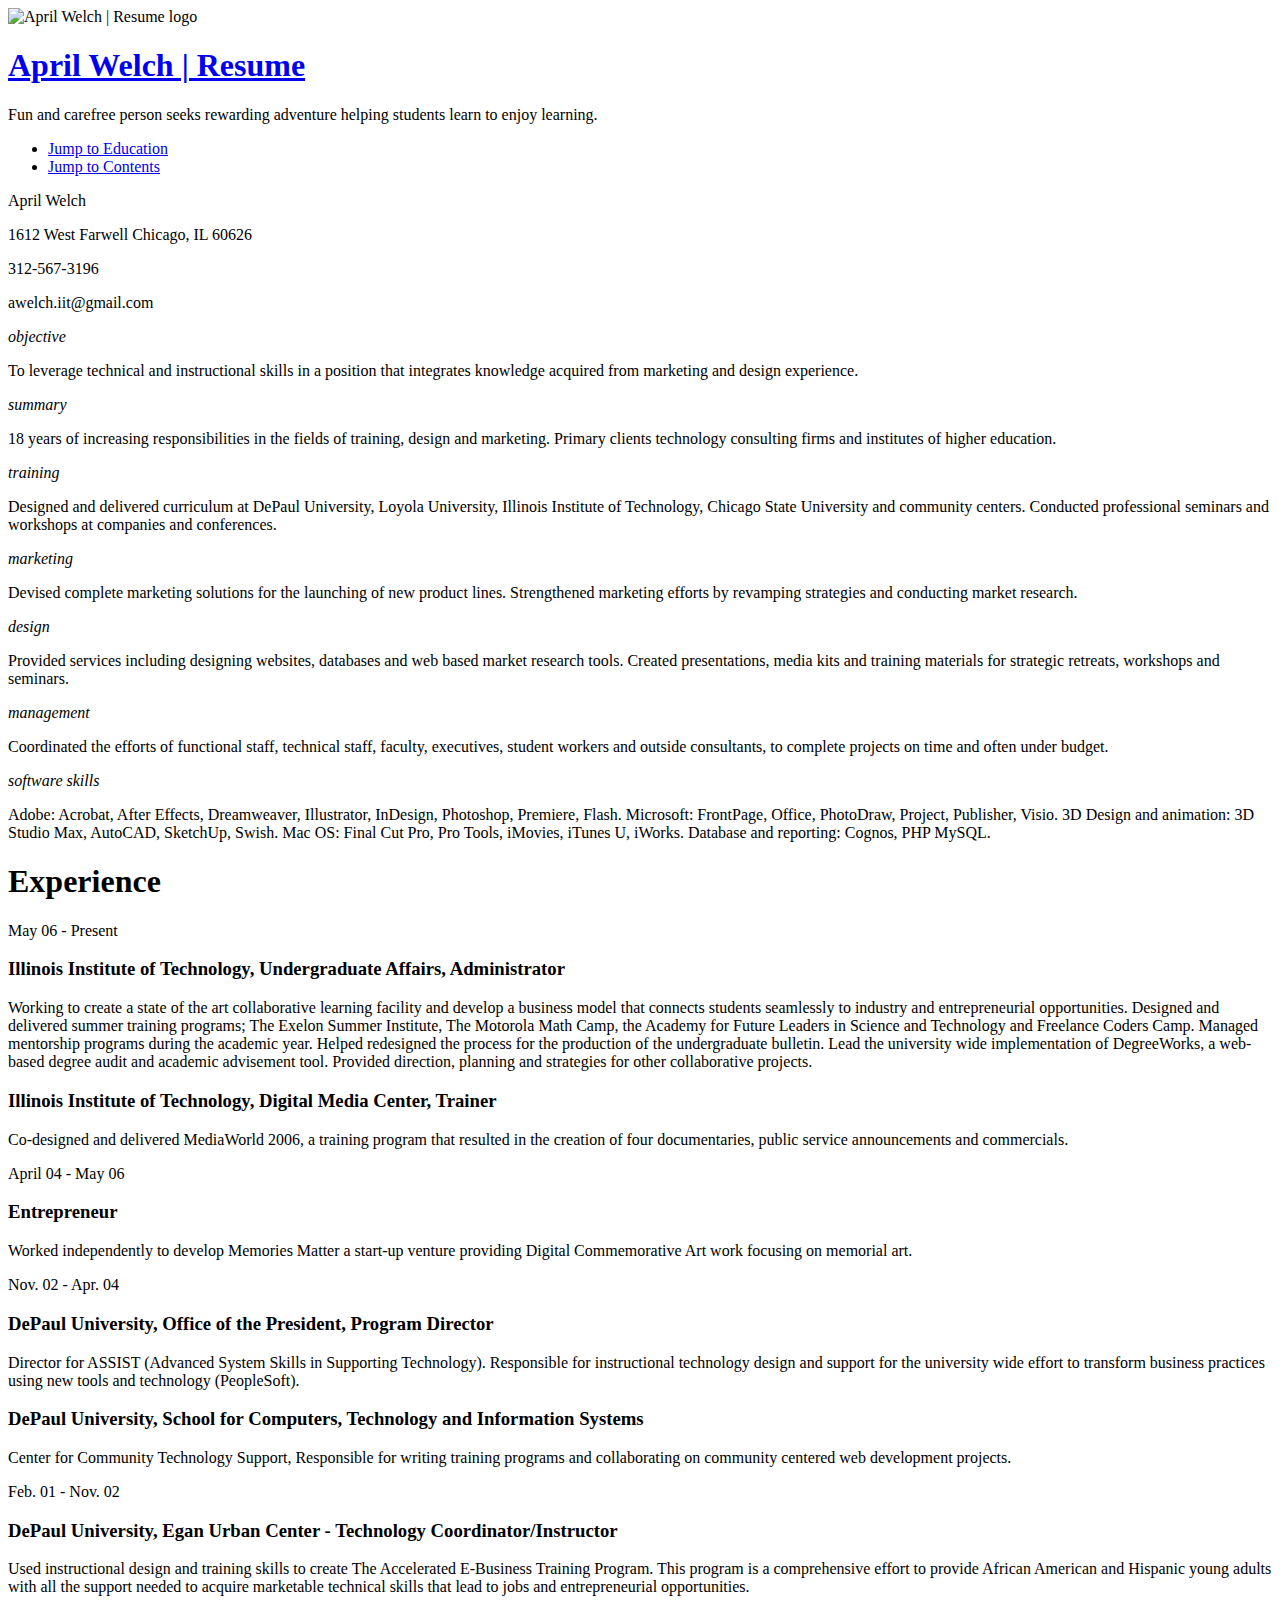
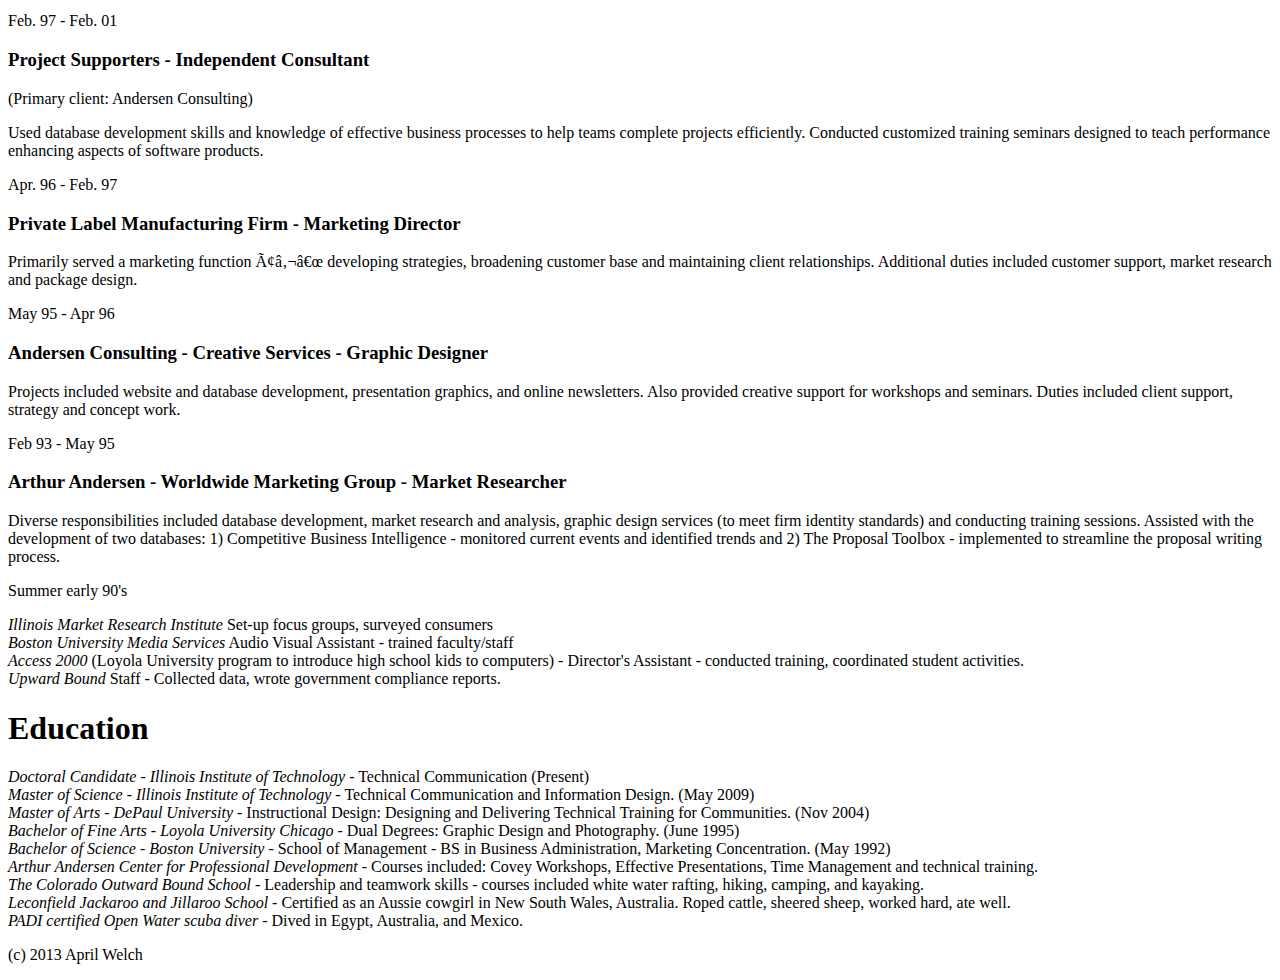
==== commit 850b3e18: "project 1 ready to move to p2" ====
--- a/index.htm
+++ b/index.htm
@@ -1,65 +1,57 @@
-<!DOCTYPE html PUBLIC "-//W3C//DTD XHTML 1.0 Strict//EN" "http://www.w3.org/TR/xhtml1/DTD/xhtml1-strict.dtd">
-<!--The line above is a doc type declaration that helps mark-up validators understand the type of XHTML you are writing and it helps older browsers render correctly. check p94 in Stolley HTDAWWPPT-->
-<html xmlns="http://www.w3.org/1999/xhtml" xml:lang="en" lang="en" id="aprilwelch-net">
-
-
-<head>
-<!--The first tag is the head tag, it should contain the title of your website, this will appear on the top of the page on the tab and in most browsers this title will come up in a search.-->
-  
-  <title>April Welch | Resume</title>
-<!--The head should also contain the meta tags and the attributes that describe the page-->
-    <meta http-equiv="resume" content="text/html; charset=utf-8" />
-  
-<!--This meta tag helps search engines find this page -->
-  <meta name="keywords" content="resume, April Welch, instructional designer, web designer, multimedia designer, photographer, chicago, Illinois, midwest, summer camp, freelance, Illinois Institute of Technology" />
-  
-<!--Use device width on iPhone, other mobile devices; no scaling-->
-  <meta name="viewport" content="width=device-width, initial-scale=1.0" />
-
-<!--The next two lines link your website content (.htm) to your stylesheet (.css) for formating-->
-
-  <link rel="stylesheet" type="text/css" href="css/screen.css" media="screen" />
-  <!-- <link rel="stylesheet" type="text/css" href="css/print.css" media="print" /> -->
-  <link rel="stylesheet" type="text/css" href="css/print2.css" media="print" />
-</head>
-
-<!--The body is where the bulk of the content for your website is, it is made up of logical divisions marked by div tags-->
-
-<body>
-
-<!--The div id="page" gives you the opportunity to add atributes to the whole page-->
-
-<div id="page">
-  <div id="header">
-    <h1><a href="http://aprilwelch.net/" rel="home"> April Welch | Resume</a></h1>
-    <p class="tagline">
-    Fun, carefree, person seeks rewarding adventure helping students learn to love learning. 
-    </p>
-    
-    <!--The links below are for navigation:
-    <ul class="accessibility">
-      <li><a href="#navigation">Jump to Navigation</a></li>
-      <li><a href="#contents">Jump to Contents</a></li>
-    </ul>-->
-
+<!DOCTYPE html>
+<html>
+    <head>
+        <title> </title>
+        <title>April Welch | Resume</title>
+    <!--The head should also contain the meta tags and the attributes that describe the page-->
+      <meta http-equiv="resume" content="text/html; charset=utf-8" />
+      
+    <!--This meta tag helps search engines find this page -->
+      <meta name="keywords" content="resume, April Welch, instructional designer, web designer, multimedia designer, photographer, chicago, Illinois, midwest, summer camp, freelance, Illinois Institute of Technology" />
+      
+    <!--Use device width on iPhone, other mobile devices; no scaling-->
+      <meta name="viewport" content="width=device-width, initial-scale=1.0" />
+    
+    <!--The next two lines link your website content (.htm) to your stylesheet (.css) for formating-->
+        <link rel="stylesheet" type="text/css" href="css/screen.css" media="screen" />
+      <link rel="stylesheet" type="text/css" href="css/print.css" media="print" /> 
+      
+    </head>
+    <body>
+    
+    <div id="header">
+      
+    <div id="aw2logo">
+      <img src="media/aw2logo.gif" alt="April Welch | Resume logo" />
+    </div>
+    
+    <div id="masthead"> 
+          <h1><a href="http://aprilwelch.net/" rel="home">April Welch | Resume</a></h1>
+          <p class="tagline">
+            Fun and carefree person seeks rewarding adventure helping students learn to enjoy learning. 
+          </p>
+          
+          <div class="site-nav">
+        <ul>
+          <li><a href="#education">Jump to Education</a></li>
+          <li><a href="#contents">Jump to Contents</a></li>
+        </ul> 
+      </div> 
+       </div>
+    
     <div id="contactinfo">
       <p>April Welch</p>
       <p>1612 West Farwell Chicago, IL 60626</p>
       <p>312-567-3196</p>
       <p>awelch.iit@gmail.com</p>
-    </div>  
-        
-    <div id="aw3logo">
-      <img src="media/aw2logo.gif" alt="April Welch | Resume logo" width="244" height="261" />
-    </div>
-  
+    </div> 
     <!--The div below closes the header division:-->
-  </div>
-  
-  <div id="contents">
-    
-    <div class="info-container"> 
-      <h2>objective</h2>
+    </div> 
+    
+    <div id="contents">
+    
+    <div class="info-container printAdjust"> 
+      <em>objective</em>
       <p>
         To leverage technical and instructional skills in a position that integrates knowledge 
         acquired from marketing and design experience.
@@ -67,7 +59,7 @@
     </div> 
  
     <div class="info-container"> 
-      <h2>summary</h2>
+      <em>summary</em>
       <p> 
         18 years of increasing responsibilities in the fields of training, design and marketing. 
         Primary clients technology consulting firms and institutes of higher education.
@@ -75,7 +67,7 @@
     </div>   
     
     <div class="info-container"> 
-      <h2>training</h2>
+      <em>training</em>
       <p>
         Designed and delivered curriculum at DePaul University, Loyola University, Illinois Institute 
         of Technology, Chicago State University and community centers. Conducted professional seminars 
@@ -84,7 +76,7 @@
     </div> 
     
     <div class="info-container">
-      <h2>marketing</h2>
+      <em>marketing</em>
       <p> 
         Devised complete marketing solutions for the launching of new product lines. Strengthened marketing 
         efforts by revamping strategies and conducting market research.
@@ -92,7 +84,7 @@
     </div> 
   
     <div class="info-container">
-      <h2>design</h2>
+      <em>design</em>
       <p>
         Provided services including designing websites, databases and web based market research tools. Created 
         presentations, media kits and training materials for strategic retreats, workshops and seminars.
@@ -100,7 +92,7 @@
     </div>   
      
     <div class="info-container">
-      <h2>management</h2>
+      <em>management</em>
       <p>
         Coordinated the efforts of functional staff, technical staff, faculty, executives, student workers and 
         outside consultants, to complete projects on time and often under budget.
@@ -108,7 +100,7 @@
     </div>  
    
    <div class="info-container"> 
-     <h2>software skills</h2>
+     <em class="printAdjust">software skills</em>
      <p>
        Adobe: Acrobat, After Effects, Dreamweaver, Illustrator, InDesign, Photoshop, Premiere, Flash. 
        Microsoft:  FrontPage, Office, PhotoDraw, Project, Publisher, Visio. 3D Design and animation: 3D Studio Max, 
@@ -124,7 +116,7 @@
     
     <h1>Experience</h1>
 
-    <div class="experience-info"> 
+    <div class="info-container"> 
       <p class="date">
         May 06 - Present
       </p> 
@@ -144,7 +136,7 @@
       </p>
     </div>
    
-    <div class="experience-info"> 
+    <div class="info-container"> 
       <p class="date">
         April 04 - May 06
       </p> 
@@ -155,7 +147,7 @@
       </p>
     </div>
     
-    <div class="experience-info"> 
+    <div class="info-container"> 
       <p class="date"> 
         Nov. 02 - Apr. 04
       </p>
@@ -173,7 +165,7 @@
     </div> 
        
       
-    <div class="experience-info"> 
+    <div class="info-container"> 
       <p class="date">
         Feb. 01 - Nov. 02
       </p>
@@ -185,7 +177,7 @@
       </p>
     </div>
     
-    <div class="experience-info"> 
+    <div class="info-container"> 
       <p class="date"> 
         Feb. 97 - Feb. 01
       </p>
@@ -197,18 +189,18 @@
       </p>
     </div> 
     
-    <div class="experience-info"> 
+    <div class="info-container"> 
       <p class="date"> 
         Apr. 96 - Feb. 97
       </p>
       <h3>Private Label Manufacturing Firm - Marketing Director</h3> 
       <p> 
-        Primarily served a marketing function – developing strategies, broadening customer base and maintaining client 
+        Primarily served a marketing function â€“ developing strategies, broadening customer base and maintaining client 
         relationships. Additional duties included customer support, market research and package design. 
       </p>
     </div> 
      
-    <div class="experience-info"> 
+    <div class="info-container"> 
       <p class="date"> 
         May 95 - Apr 96
       </p>
@@ -219,7 +211,7 @@
       </p>
     </div>   
     
-    <div class="experience-info"> 
+    <div class="info-container"> 
       <p class="date"> 
         Feb 93 - May 95
       </p>
@@ -232,35 +224,64 @@
       </p>
     </div>     
     
-    <div class="experience-info"> 
+    <div class="info-container"> 
       <p class="date">
         Summer early 90's
       </p> 
-      <h3>Illinois Market Research Institute</h3> Set-up focus groups, surveyed consumers <br />
-      <h3>Boston University Media Services</h3> Audio Visual Assistant - trained faculty/staff <br />
-      <h3>Access 2000</h3> (Loyola University program to introduce high school kids to computers) – Director’s Assistant – 
+      <em>Illinois Market Research Institute</em> Set-up focus groups, surveyed consumers <br />
+      <em>Boston University Media Services</em> Audio Visual Assistant - trained faculty/staff <br />
+      <em>Access 2000</em> (Loyola University program to introduce high school kids to computers) - Director's Assistant - 
       conducted training, coordinated student activities.<br />
-      <h3>Upward Bound</h3> Staff - Collected data, wrote government compliance reports.   
+      <em>Upward Bound</em> Staff - Collected data, wrote government compliance reports.   
      </div>
  
 <!--The div below closes the Experience division:-->
   </div>
   
 <div id="education">
-<h1>Education</h1>
- <ul>
-  <li class="date">Present</li>
-    
-      <li> <h3>Doctoral Candidate - Illinois Institute of Technology</h3> - Technical  Communication</li>
-      <li><h3>Master of Science - Illinois Institute of Technology</h3> - Technical Communication and Information Design. (May 2009)</li>
-      <li><h3>Master of Arts - DePaul University</h3> - Instructional Design: Designing and Delivering Technical Training for Communities. (Nov 2004)</li>
-      <li><h3>Bachelor of Fine Arts - Loyola University Chicago</h3> - Dual Degrees: Graphic Design and Photography. (June 1995)</li>
-      <li><h3>Bachelor of Science - Boston University</h3> - School of Management - BS in Business Administration, Marketing Concentration. (May 1992)</li>
-      <li><h3>Arthur Andersen Center for Professional Development</h3> - Courses included: Covey Workshops, Effective Presentations, Time Management and technical training.</li>
-      <li><h3>The Colorado Outward Bound School</h3> - Leadership and teamwork skills - courses included white water rafting, hiking, camping, and kayaking.</li>
-      <li><h3>Leconfield Jackaroo and Jillaroo School</h3> - Certified as an Aussie cowgirl in New South Wales, Australia. Roped cattle, sheered sheep, worked hard, ate well.</li>
-      <li><h3>PADI certified Open Water scuba diver</h3> - Dived in Egypt, Australia, and Mexico.</li>
-    </ul>
+  <h1>Education</h1>
+  
+  <div class="info-container"> 
+    <em>Doctoral Candidate - Illinois Institute of Technology</em> - Technical  Communication (Present)
+  </div> 
+      
+  <div class="info-container"> 
+    <em>Master of Science - Illinois Institute of Technology</em> - Technical Communication and Information Design. 
+    (May 2009)
+  </div>
+  
+  <div class="info-container"> 
+    <em>Master of Arts - DePaul University</em> - Instructional Design: Designing and Delivering Technical Training 
+    for Communities. (Nov 2004)
+  </div> 
+  
+  <div class="info-container">
+    <em>Bachelor of Fine Arts - Loyola University Chicago</em> - Dual Degrees: Graphic Design and Photography. (June 1995)
+  </div> 
+  
+  <div class="info-container"> 
+    <em>Bachelor of Science - Boston University</em> - School of Management - BS in Business Administration, Marketing 
+    Concentration. (May 1992)
+  </div> 
+  
+  <div class="info-container"> 
+    <em>Arthur Andersen Center for Professional Development</em> - Courses included: Covey Workshops, Effective 
+    Presentations, Time Management and technical training.
+  </div> 
+  
+  <div class="info-container">
+    <em>The Colorado Outward Bound School</em> - Leadership and teamwork skills - courses included white water rafting, hiking, 
+    camping, and kayaking.
+  </div> 
+  
+  <div class="info-container"> 
+    <em>Leconfield Jackaroo and Jillaroo School</em> - Certified as an Aussie cowgirl in New South Wales, Australia. 
+    Roped cattle, sheered sheep, worked hard, ate well.
+  </div> 
+  
+  <div class="info-containter"> 
+    <em>PADI certified Open Water scuba diver</em> - Dived in Egypt, Australia, and Mexico.
+  </div>
   
 <!--The div below closes the education division:-->
 </div>  
@@ -276,5 +297,6 @@
 
 <!--The div below closes the page division:-->
 </div>
-</body>
+
+    </body>
 </html>
